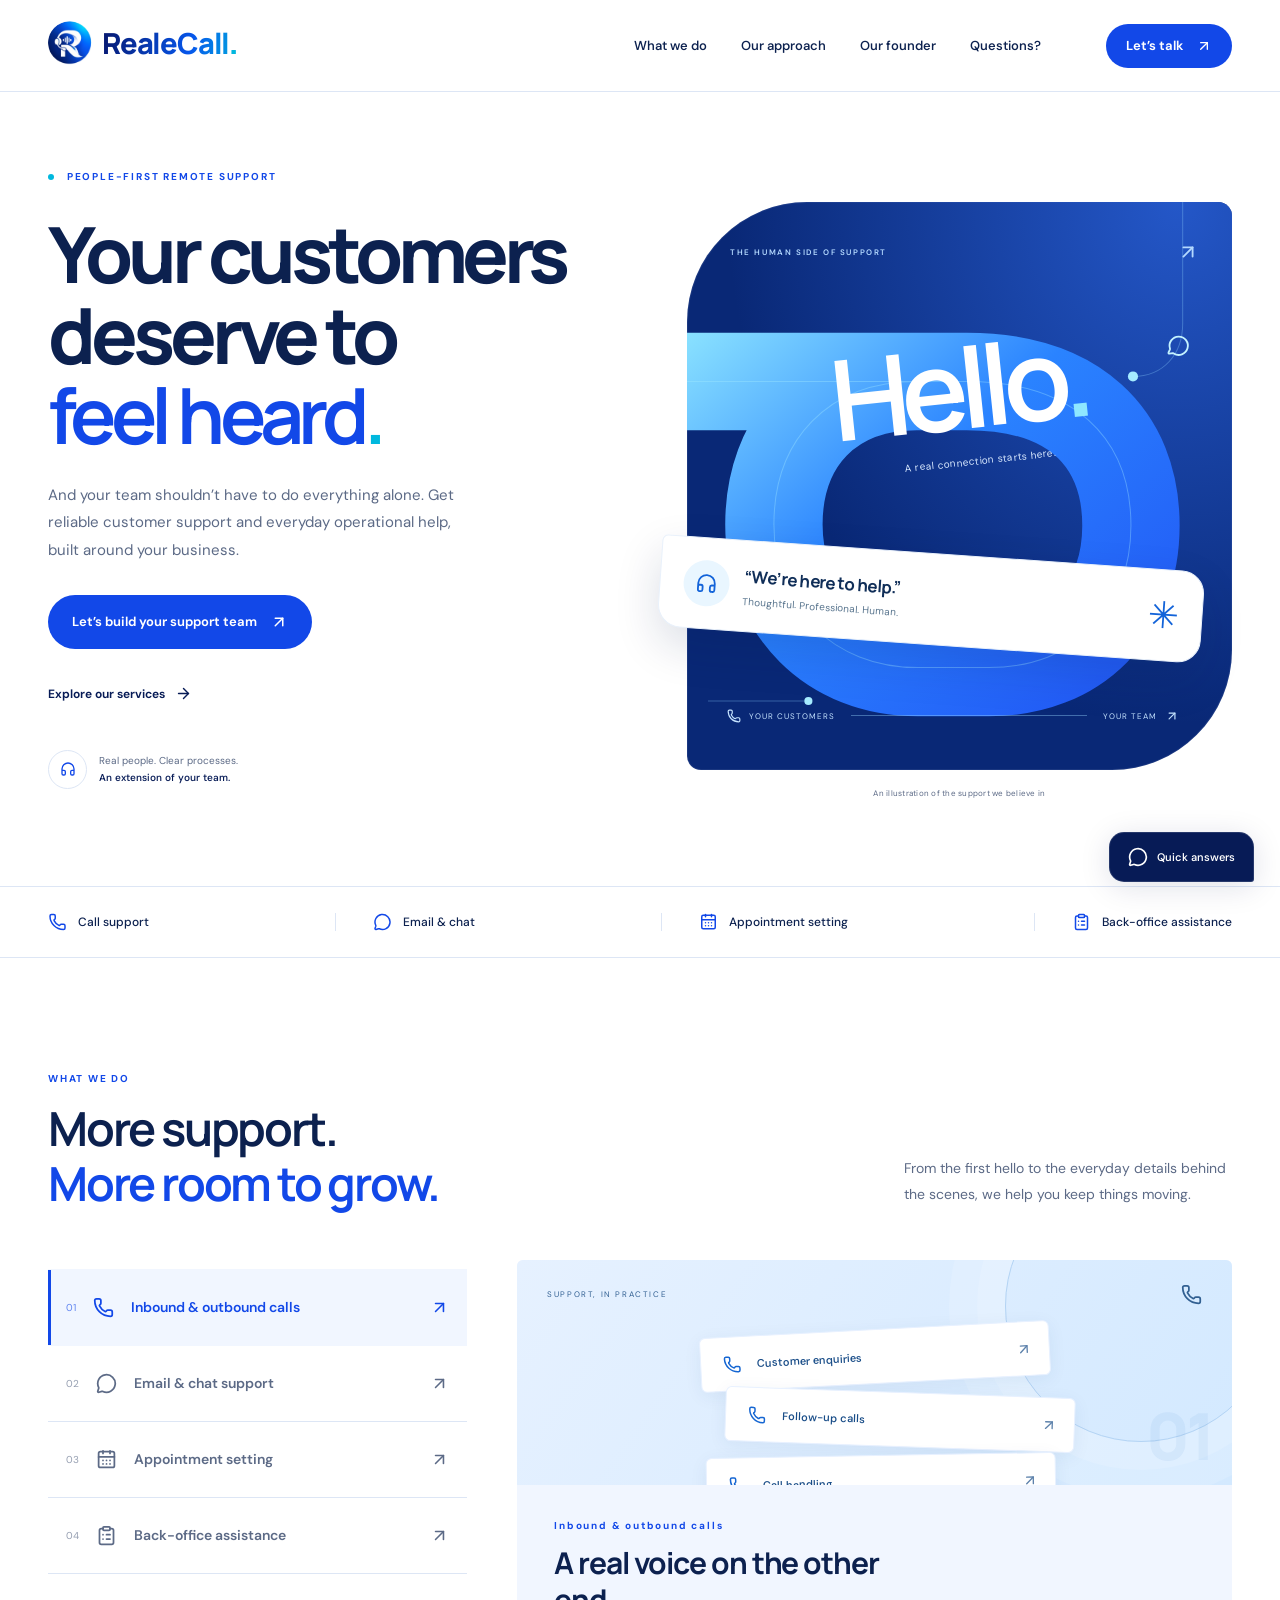
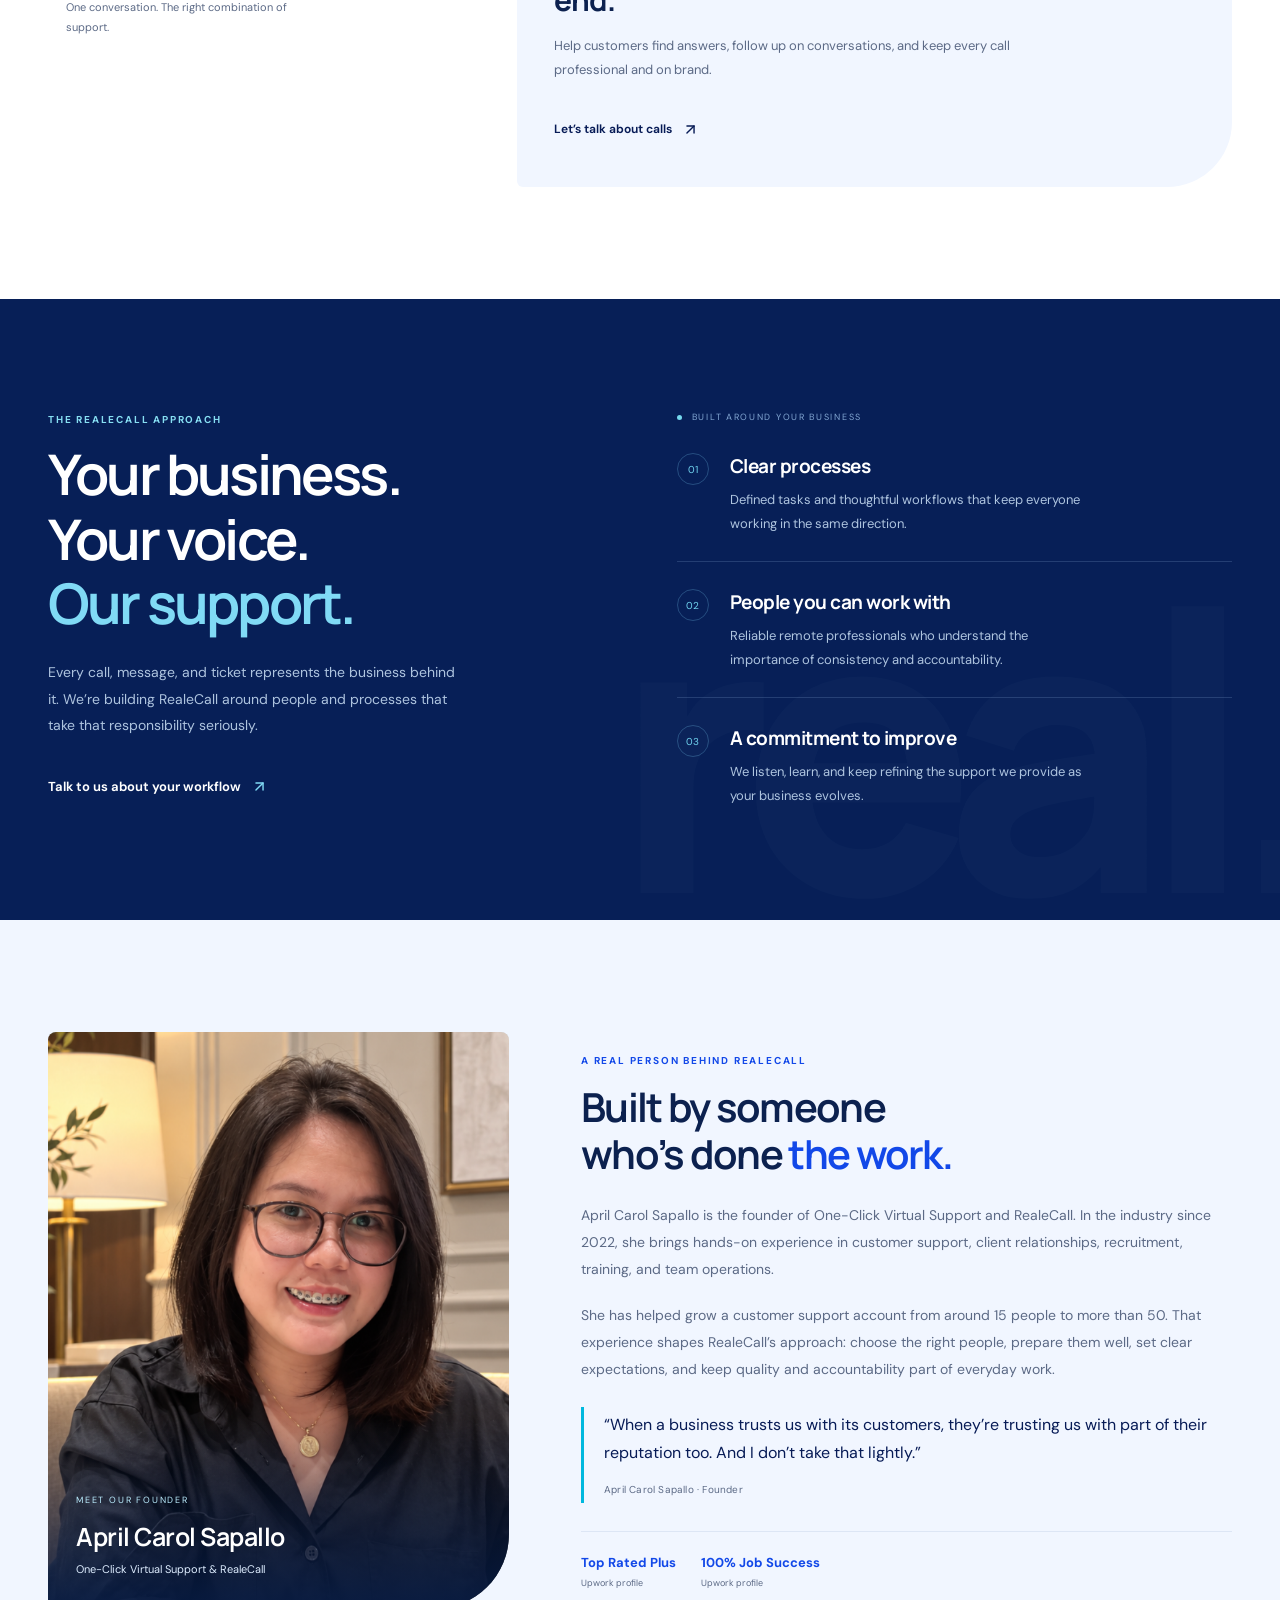
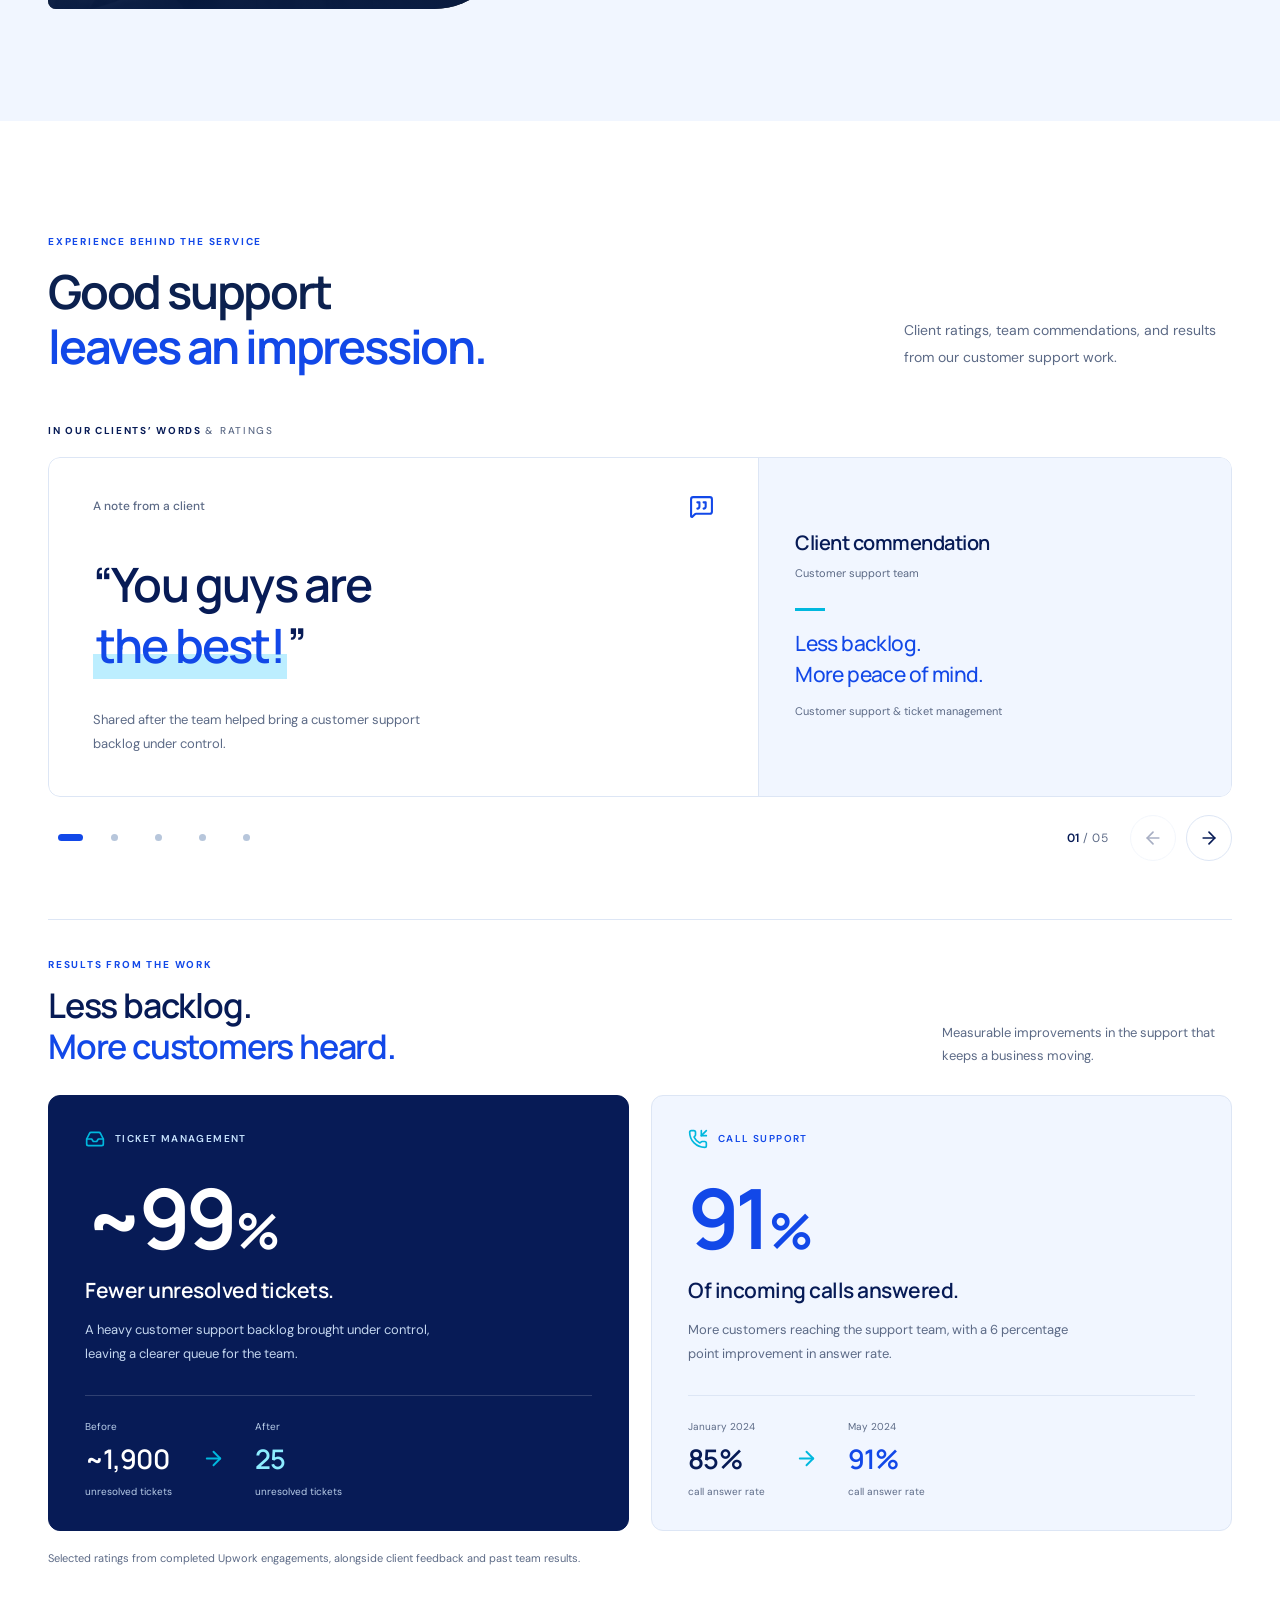
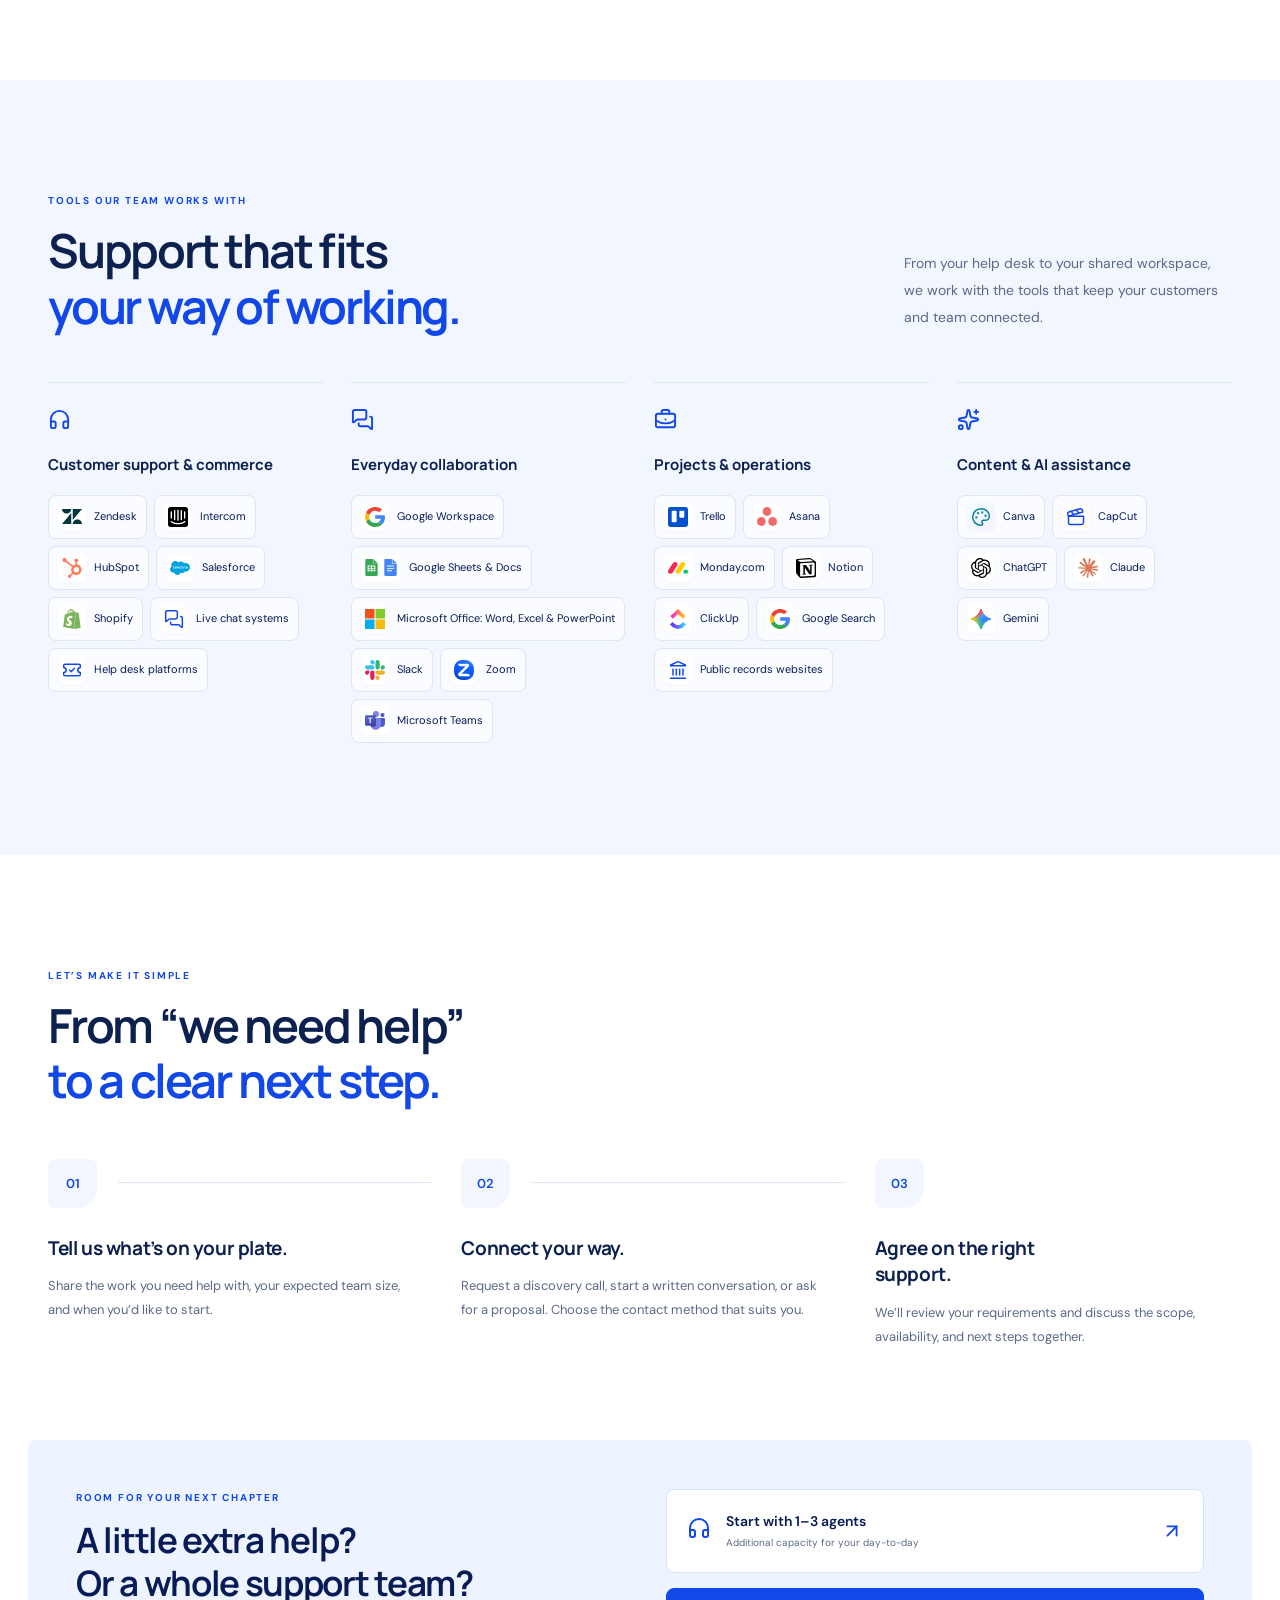
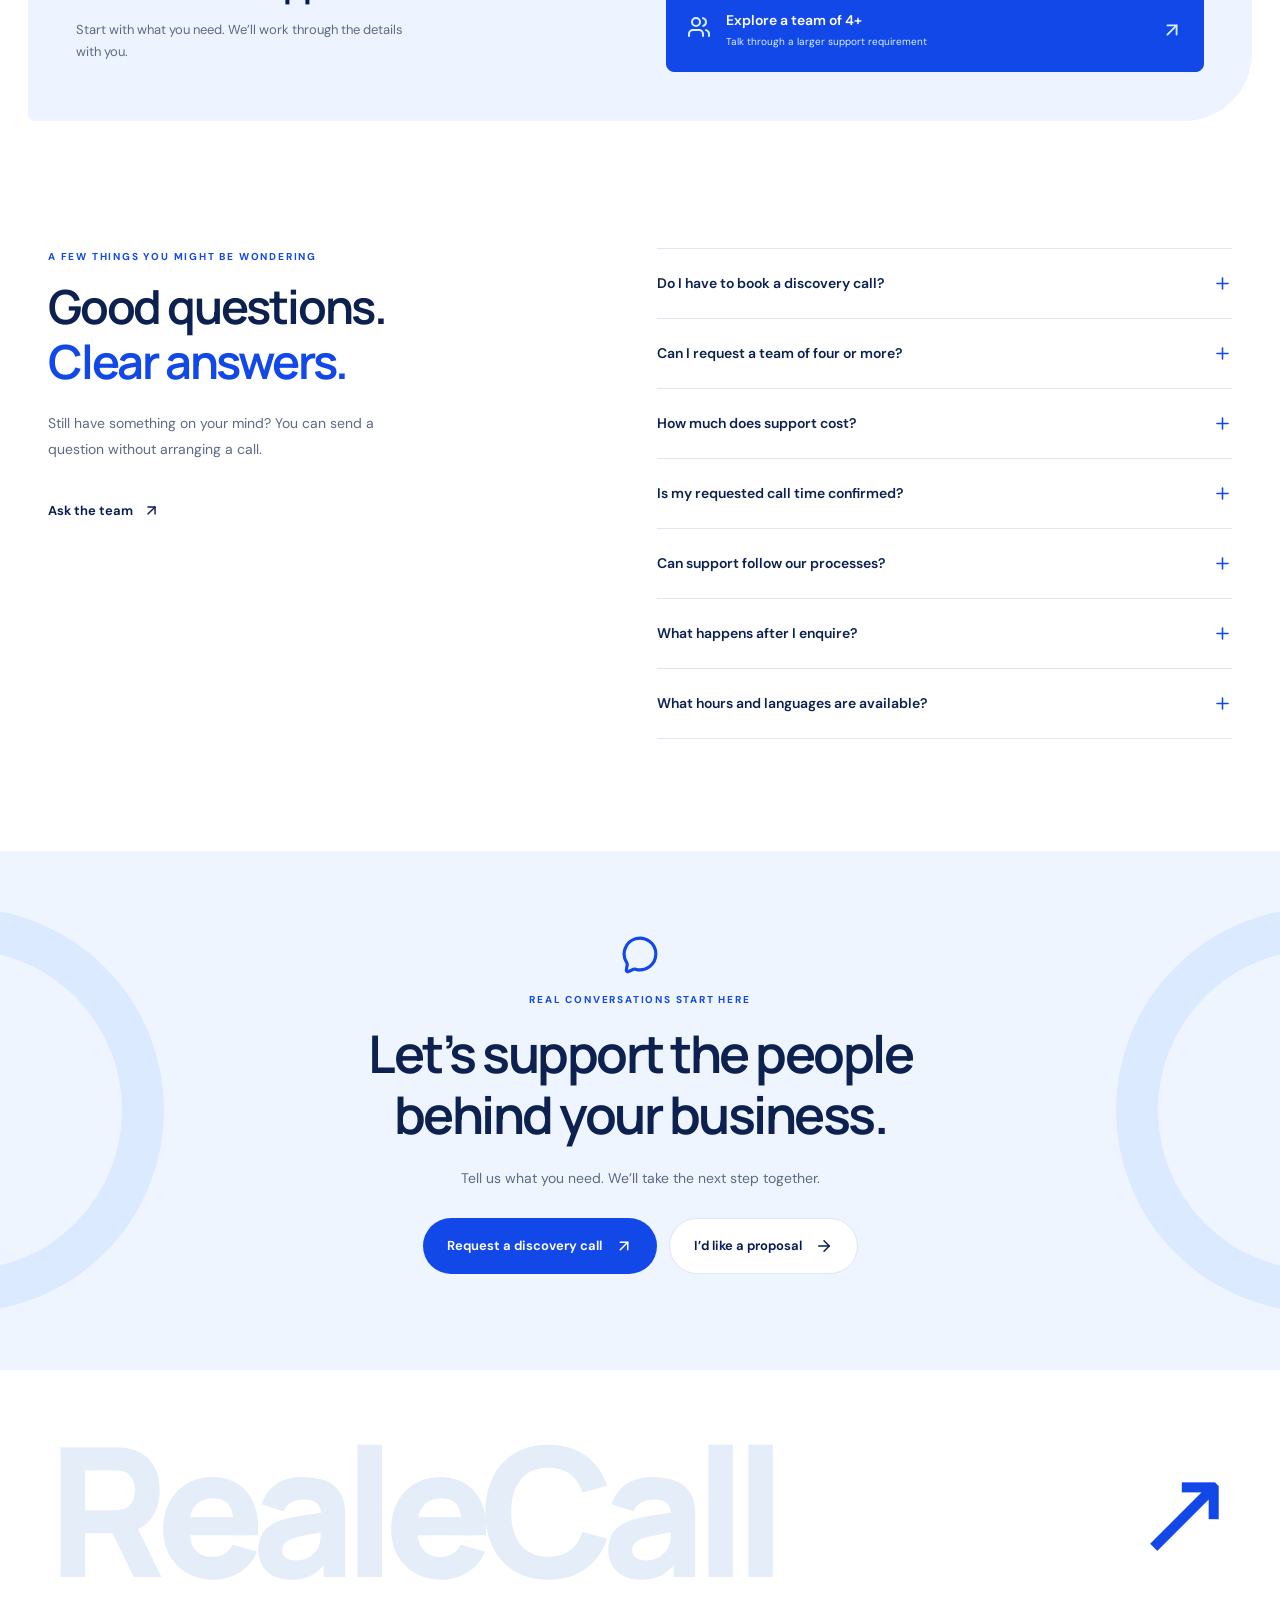
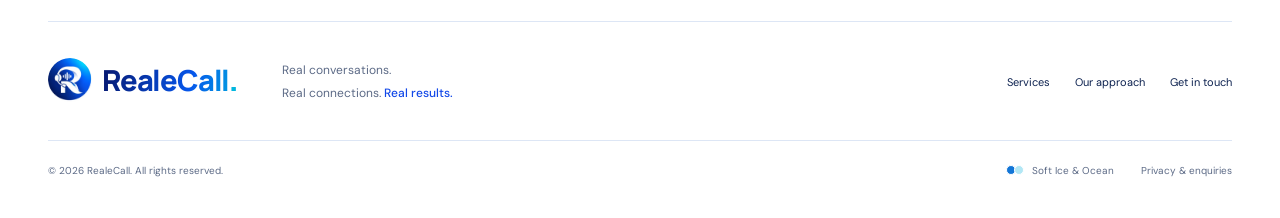
==== realecall/royal-blue/index.html @ b2d80b60 "Publish RealeCall landing page with verified feedback and public inquiry flow" ====
<!doctype html>
<html lang="en">
 <head>
  <meta charset="UTF-8"/>
  <meta name="viewport" content="width=device-width, initial-scale=1, viewport-fit=cover"/>
  <meta name="description" content="Reliable remote customer support for growing businesses. Explore call support, email and chat, appointment setting, and back-office assistance with RealeCall."/>
  <meta name="theme-color" content="#1248e8"/>
  <title>RealeCall | Customer Support &amp; Back-Office Assistance</title>
  <link rel="icon" type="image/svg+xml" href="/realecall/favicon.svg"/>
   <script type="module" crossorigin src="/realecall/assets/index-_Z-clTWA.js"></script>
   <link rel="stylesheet" crossorigin href="/realecall/assets/index-DcxW1Ei6.css">
 </head>
 <body>
  <div id="root"></div>
  <noscript>Please enable JavaScript to explore RealeCall, send an inquiry, or book a discovery call.</noscript>
 </body>
</html>
---- realecall/assets/index-DcxW1Ei6.css ----
@import "https://fonts.googleapis.com/css2?family=DM+Sans:wght@400;450;500;550;600;650;700&family=Manrope:wght@400;500;600;650;700;750;800&display=swap";.feedback-section{background:#fff}.feedback-carousel{min-width:0}.feedback-carousel-top{justify-content:space-between;align-items:center;gap:20px;margin-bottom:18px;display:flex}.feedback-carousel-top>p{letter-spacing:1.7px;color:var(--navy);font-size:10px;font-weight:700;line-height:1.6}.feedback-carousel-top>p>span{color:var(--muted);font-weight:500}.feedback-swipe-hint{color:var(--muted);align-items:center;gap:8px;font-size:11px;display:none}.feedback-track{overscroll-behavior-x:contain;scroll-snap-type:x mandatory;scrollbar-width:none;-webkit-overflow-scrolling:touch;border-radius:12px;gap:24px;display:flex;overflow-x:auto}.feedback-track::-webkit-scrollbar{display:none}.feedback-track:focus-visible{outline:3px solid var(--cyan);outline-offset:5px}.feedback-card{scroll-snap-align:start;scroll-snap-stop:always;border:1px solid var(--line);background:#fff;border-radius:12px;flex:0 0 100%;grid-template-columns:minmax(0,1.5fr) minmax(0,1fr);min-width:0;display:grid;overflow:hidden}.feedback-card-main{flex-direction:column;align-items:flex-start;min-height:338px;padding:36px 44px 40px;display:flex}.feedback-card-meta{flex-wrap:wrap;justify-content:space-between;align-items:center;gap:16px;width:100%;min-height:25px;margin-bottom:35px;display:flex}.feedback-card-meta>span{color:var(--muted);font-size:12px;font-weight:500}.feedback-card-meta>svg{color:var(--blue)}.feedback-rating{white-space:nowrap;align-items:center;gap:10px;display:flex}.feedback-stars{color:#148541;align-items:center;gap:2px;display:flex}.feedback-rating>strong{color:var(--ink);font-size:13px}.feedback-rating>strong>span{color:var(--muted);font-size:11px;font-weight:400}.feedback-card blockquote{letter-spacing:-1.8px;color:var(--navy);margin:0 0 24px;font:600 clamp(32px,3.7vw,48px)/1.3 Manrope,sans-serif}.feedback-card mark{color:var(--blue);background:linear-gradient(#0000 62%,#bceeff 62%);padding:0 3px 2px}.feedback-card h3{letter-spacing:-1px;overflow-wrap:anywhere;max-width:440px;margin:0 0 24px;font:600 clamp(25px,2.8vw,34px)/1.35 Manrope,sans-serif}.feedback-card-description{color:var(--muted);max-width:375px;margin-top:auto;font-size:13px;line-height:1.85}.feedback-card-description strong{color:var(--navy);font-weight:600}.feedback-card-details{background:var(--soft);border-left:1px solid var(--line);flex-direction:column;justify-content:center;align-items:flex-start;min-width:0;padding:36px 36px 40px;display:flex}.feedback-source{flex-direction:column;gap:9px;display:flex}.feedback-source>span:last-child{color:var(--muted);font-size:11px}.feedback-upwork{color:#148541;letter-spacing:-1px;font:650 27px/1.25 Manrope,sans-serif}.feedback-team-source{letter-spacing:-.5px;max-width:220px;color:var(--navy);font:600 20px/1.45 Manrope,sans-serif}.feedback-hours{border-top:1px solid var(--line);width:100%;color:var(--muted);align-items:center;gap:10px;margin-top:27px;padding-top:28px;font-size:12px;display:flex}.feedback-hours>svg{color:var(--blue)}.feedback-hours strong{letter-spacing:-1px;color:var(--blue);margin-right:4px;font:650 28px Manrope,sans-serif}.feedback-period{color:var(--muted);margin-top:10px;font-size:11px;line-height:1.7}.feedback-team-note{margin-top:28px}.feedback-mini-rule{background:var(--cyan);width:30px;height:3px;margin-bottom:17px;display:block}.feedback-team-note>p{letter-spacing:-.6px;color:var(--blue);font:500 21px/1.45 Manrope,sans-serif}.feedback-team-note>span:last-child{color:var(--muted);margin-top:13px;font-size:11px;line-height:1.7;display:block}.feedback-navigation{justify-content:space-between;align-items:center;gap:12px;padding-top:18px;display:flex}.feedback-dots{align-items:center;display:flex}.feedback-dots>button{background:0 0;border-radius:50%;place-items:center;width:44px;height:44px;padding:0;display:grid}.feedback-dots>button>span{background:#b7c6db;border-radius:20px;width:7px;height:7px;transition:width .18s,background .18s}.feedback-dots>button[aria-current=true]>span{background:var(--blue);width:25px}.feedback-page-controls{align-items:center;gap:10px;display:flex}.feedback-page-count{letter-spacing:.5px;color:var(--navy);font-variant-numeric:tabular-nums;margin-right:12px;font-size:12px;font-weight:600}.feedback-page-count>span:not(.feedback-sr-only){color:var(--muted);font-weight:400}.feedback-page-controls>button{border:1px solid var(--line);width:46px;height:46px;color:var(--navy);background:#fff;border-radius:50%;place-items:center;transition:background .18s,color .18s,border-color .18s;display:grid}.feedback-page-controls>button:not(:disabled):hover{background:var(--blue);border-color:var(--blue);color:#fff}.feedback-page-controls>button:disabled{opacity:.35;cursor:default}.feedback-results-heading{border-top:1px solid var(--line);justify-content:space-between;align-items:flex-end;gap:30px;margin:58px 0 27px;padding-top:36px;display:flex}.feedback-results-heading h3{letter-spacing:-1.2px;color:var(--navy);margin-top:12px;font:600 34px/1.22 Manrope,sans-serif}.feedback-results-heading h3 span{color:var(--blue)}.feedback-results-heading>p{max-width:290px;color:var(--muted);font-size:13px;line-height:1.8}.feedback-results{grid-template-columns:repeat(2,minmax(0,1fr));gap:22px;display:grid}.feedback-results>article{border:1px solid var(--line);border-radius:12px;flex-direction:column;min-width:0;padding:33px 36px 31px;display:flex;overflow:hidden}.feedback-impact-backlog{background:var(--navy);color:#fff;border-color:var(--navy)!important}.feedback-impact-calls{background:var(--soft);color:var(--navy)}.feedback-impact-label{letter-spacing:1.4px;align-items:center;gap:10px;margin-bottom:25px;font-size:10px;font-weight:600;display:flex}.feedback-impact-label>svg{color:var(--cyan)}.feedback-impact-backlog .feedback-impact-label{color:#c9e5ff}.feedback-impact-calls .feedback-impact-label{color:var(--blue)}.feedback-impact-metric{letter-spacing:-5px;margin-bottom:15px;font:650 clamp(62px,6.5vw,86px)/1.05 Manrope,sans-serif;display:block}.feedback-impact-metric>span{letter-spacing:-2px;margin-left:3px;font-size:.59em}.feedback-impact-backlog .feedback-impact-metric{color:#fff}.feedback-impact-calls .feedback-impact-metric{color:var(--blue)}.feedback-results h3{letter-spacing:-.5px;margin:0 0 13px;font:600 21px/1.4 Manrope,sans-serif}.feedback-results>article>p{color:var(--muted);max-width:380px;margin-bottom:29px;font-size:13px;line-height:1.85}.feedback-impact-backlog>p{color:#c3d6ef!important}.feedback-impact-comparison{border-top:1px solid var(--line);align-items:center;gap:30px;margin-top:auto;padding-top:23px;display:flex}.feedback-impact-backlog .feedback-impact-comparison{border-color:#ffffff29}.feedback-impact-comparison>div{flex-direction:column;gap:7px;min-width:0;display:flex}.feedback-impact-comparison span,.feedback-impact-comparison small{color:var(--muted);font-size:10px;line-height:1.5}.feedback-impact-backlog .feedback-impact-comparison span,.feedback-impact-backlog .feedback-impact-comparison small{color:#b9cee9}.feedback-impact-comparison strong{letter-spacing:-.7px;font:600 27px/1.3 Manrope,sans-serif}.feedback-impact-comparison>svg{color:var(--cyan)}.feedback-impact-backlog .feedback-impact-comparison>div:last-child>strong{color:#8dedff}.feedback-impact-calls .feedback-impact-comparison>div:last-child>strong{color:var(--blue)}.feedback-context{color:var(--muted);max-width:770px;margin-top:18px;line-height:1.8;font-size:11px!important}.feedback-sr-only{clip:rect(0,0,0,0);white-space:nowrap;border:0;width:1px;height:1px;margin:-1px;padding:0;position:absolute;overflow:hidden}@media (width<=1000px){.feedback-card-main{min-height:340px;padding:30px}.feedback-card-details{padding:30px 26px}.feedback-card-meta{gap:12px;margin-bottom:27px}.feedback-results>article{padding:28px}.feedback-card{grid-template-columns:minmax(0,1.35fr) minmax(0,1fr)}}@media (width<=820px){.feedback-swipe-hint{display:flex}.feedback-carousel-top>p>span{display:none}.feedback-card-main{min-height:330px;padding:28px}.feedback-card-details{padding:27px 23px}.feedback-rating{gap:7px}.feedback-stars>svg{width:16px;height:16px}.feedback-team-source{font-size:18px}}@media (width<=640px){.feedback-card{grid-template-columns:minmax(0,1fr)}.feedback-card-main{min-height:295px;padding:25px 25px 28px}.feedback-card-meta{gap:12px;margin-bottom:25px}.feedback-card-meta>span{font-size:11px}.feedback-card blockquote{letter-spacing:-1.2px;font-size:35px}.feedback-card h3{letter-spacing:-.7px;font-size:26px}.feedback-card-description{font-size:12px}.feedback-card-details{border-left:0;border-top:1px solid var(--line);min-height:175px;padding:23px 25px 25px}.feedback-source{gap:6px}.feedback-upwork{font-size:24px}.feedback-team-source{max-width:none;font-size:18px}.feedback-hours{gap:8px;margin-top:17px;padding-top:16px}.feedback-hours strong{font-size:24px}.feedback-period{margin-top:7px;font-size:10px}.feedback-team-note{margin-top:17px}.feedback-mini-rule{display:none}.feedback-team-note>p{font-size:16px}.feedback-team-note>p>br{display:none}.feedback-team-note>span:last-child{margin-top:8px;font-size:10px}.feedback-navigation{flex-wrap:wrap;justify-content:center;gap:4px;padding-top:12px}.feedback-dots{order:2;justify-content:center;width:100%}.feedback-dots>button{width:44px;min-height:44px}.feedback-page-count{margin-right:auto;font-size:11px}.feedback-page-controls{gap:8px;width:100%}.feedback-page-controls>button{width:44px;height:44px}.feedback-results{grid-template-columns:1fr}.feedback-results>article{padding:26px}.feedback-results-heading{flex-direction:column;align-items:flex-start;gap:14px;margin-top:34px;padding-top:29px}.feedback-results-heading h3{font-size:29px}.feedback-results-heading>p{max-width:310px;font-size:12px}.feedback-results{gap:16px}.feedback-impact-metric{letter-spacing:-3.5px;font-size:69px}.feedback-impact-comparison{gap:23px}.feedback-impact-comparison strong{font-size:25px}.feedback-results h3{font-size:19px}.feedback-results>article>p{font-size:12px}.feedback-impact-label{letter-spacing:1px;font-size:9px}.feedback-context{font-size:10px!important}.feedback-carousel-top{gap:8px}.feedback-carousel-top>p{letter-spacing:1px;font-size:9px}.feedback-swipe-hint{gap:5px;font-size:10px}}@media (prefers-reduced-motion:reduce){.feedback-track{scroll-behavior:auto}.feedback-dots>button>span,.feedback-page-controls>button{transition:none}}.founder-section{background:var(--soft)}.founder-grid{grid-template-columns:.85fr 1.2fr;align-items:center;gap:72px;display:grid}.founder-portrait{background:#dae6f4;border-radius:8px 8px 75px;margin:0;position:relative;overflow:hidden}.founder-portrait img{aspect-ratio:4/5;object-fit:cover;object-position:50% 42%;width:100%;height:auto;display:block}.founder-portrait figcaption{color:#fff;background:linear-gradient(#0000,#071c45e8);padding:70px 28px 33px;position:absolute;bottom:0;left:0;right:0}.founder-portrait figcaption>span{letter-spacing:1.8px;color:#bceeff;font-size:9px}.founder-portrait figcaption>strong{letter-spacing:-.5px;margin-top:11px;font:650 25px Manrope,sans-serif;display:block}.founder-portrait figcaption p{color:#deedff;margin:8px 0 0;font-size:11px}.founder-copy h2{letter-spacing:-1.7px;margin:15px 0 24px;font-size:40px}.founder-copy>p:not(.eyebrow){color:var(--muted);margin:0 0 18px;font-size:14px;line-height:1.95}.founder-copy blockquote{border-left:3px solid var(--cyan);color:var(--navy);margin:24px 0 28px;padding:4px 0 4px 20px;font-size:16px;line-height:1.75}.founder-copy cite{letter-spacing:.2px;color:var(--muted);margin-top:14px;font-size:10px;font-style:normal;display:block}.founder-profile{border-top:1px solid var(--line);align-items:center;gap:25px;padding-top:22px;display:flex}.founder-profile strong{color:var(--blue);font-size:13px;display:block}.founder-profile small{color:var(--muted);margin-top:6px;font-size:9px;display:block}.team-tools-section{background:var(--soft)}.team-tools-grid{grid-template-columns:repeat(4,minmax(0,1fr));gap:28px;display:grid}.team-tool-group{border-top:1px solid var(--line);padding-top:25px}.team-tool-group>svg{color:var(--blue)}.team-tool-group h3{margin:18px 0;font-size:15px;line-height:1.5}.team-tool-group ul{flex-wrap:wrap;gap:7px;margin:0;padding:0;list-style:none;display:flex}.team-tool-group li{border:1px solid var(--line);min-width:0;max-width:100%;color:var(--navy);background:#ffffffb8;border-radius:8px;align-items:center;gap:8px;padding:7px 9px;font-size:11px;line-height:1.5;display:inline-flex}@media (width<=1000px){.founder-grid{gap:35px}.founder-copy h2{font-size:35px}.team-tools-grid{grid-template-columns:repeat(2,minmax(0,1fr));gap:30px}.founder-profile{gap:15px}}@media (width<=640px){.founder-grid{grid-template-columns:1fr;gap:36px}.founder-portrait{width:100%;max-width:410px;margin:auto}.founder-portrait img{aspect-ratio:1/1.05}.founder-copy h2{font-size:35px}.founder-copy>p:not(.eyebrow){font-size:13px}.founder-copy blockquote{font-size:15px}.team-tools-grid{gap:24px 18px}.team-tool-group h3{font-size:14px}.team-tool-group li{padding:6px 8px;font-size:10px}.founder-profile strong{font-size:11px}.founder-profile small{font-size:8px}.founder-profile{gap:14px}}.team-tool-icon{width:28px;height:28px;color:var(--blue);background:#fff;border-radius:6px;flex-shrink:0;justify-content:center;align-items:center;display:inline-flex;box-shadow:0 1px 3px #12345209}.team-tool-icon img{object-fit:contain;width:20px;height:20px;display:block}.team-tool-icon-pair{gap:2px;width:40px}.team-tool-icon-pair img{width:17px;height:20px}.team-tool-name{overflow-wrap:anywhere;min-width:0}.design-tool-icon{color:#087f9b;background:linear-gradient(135deg,#effdff,#f6f1ff)}@media (width<=640px){.team-tool-group li{gap:6px}.team-tool-icon{width:25px;height:25px}.team-tool-icon img,.team-tool-icon svg{width:18px;height:18px}.team-tool-icon-pair{width:36px}.team-tool-icon-pair img{width:16px}.team-tools-grid{gap:24px 14px}}*{box-sizing:border-box}html{scroll-behavior:smooth;scroll-padding-top:100px}body{color:#0c214f;-webkit-font-smoothing:antialiased;background:#fff;margin:0;font-family:DM Sans,Arial,sans-serif}button,input,textarea,select{font:inherit}button,a,input,select,textarea{-webkit-tap-highlight-color:transparent}button{cursor:pointer}a{color:inherit;text-decoration:none}button{color:inherit}button:disabled{opacity:.6;cursor:wait}button:focus-visible,a:focus-visible,input:focus-visible,textarea:focus-visible,select:focus-visible,summary:focus-visible{outline-offset:4px;outline:3px solid #00a7c7}button,a{touch-action:manipulation}h1,h2,h3,p{margin:0}h1,h2,h3{font-family:Manrope,DM Sans,Arial,sans-serif}img{max-width:100%}button{border:0}svg{flex-shrink:0}::selection{color:#071b56;background:#b8e8ff}.site{--blue:#1248e8;--navy:#071b56;--ink:#0c214f;--muted:#5c6a86;--soft:#f1f6ff;--soft2:#edf4ff;--line:#dde6f5;--cyan:#00b8de;--page:#fff;color:var(--ink);background:var(--page)}.theme-ice{--blue:#06c;--navy:#123452;--ink:#123452;--muted:#526f84;--soft:#eff8ff;--soft2:#e1f2fd;--line:#d3e6f3;--cyan:#00a7c7;--page:#fbfdff}.container{max-width:1240px;margin:0 auto;padding:0 36px}.header{border-bottom:1px solid var(--line);z-index:10;background:#fffffff5;height:94px;position:relative}.header-inner{justify-content:space-between;align-items:center;gap:25px;height:100%;display:flex}.brand{white-space:nowrap;align-items:center;gap:10px;display:inline-flex}.brand-mark{background:#fff;border-radius:50%;flex-shrink:0;width:44px;height:44px;position:relative;overflow:hidden}.brand-mark img{width:323px;max-width:none;height:auto;position:absolute;top:-39.38px;left:-20.55px}.brand-name{letter-spacing:-1.2px;background:linear-gradient(105deg,#071b75 5%,#0656eb 65%,#00a9df 100%);color:#0000;-webkit-background-clip:text;background-clip:text;font:800 28px Manrope,Arial,sans-serif}.brand-name span{color:#00b8de}.main-nav{gap:32px;margin-left:auto;margin-right:35px;font-size:13px;font-weight:550;display:flex}.main-nav a:hover{color:var(--blue)}.button{background:var(--blue,#1248e8);color:#fff;border-radius:7px;justify-content:center;align-items:center;gap:13px;min-height:50px;padding:17px 23px;font-size:13px;font-weight:650;line-height:1.2;transition:transform .18s,background .18s;display:inline-flex}.button:hover{filter:brightness(.95);transform:translateY(-1px)}.button.small{min-height:44px;padding:13px 19px}.button.secondary{color:var(--navy,#071b56);border:1px solid var(--line,#d3e0f2);background:#fff}.text-link{color:var(--navy,#071b56);background:0 0;align-items:center;gap:10px;padding:0;font-size:13px;font-weight:650;display:inline-flex}.text-link:hover{color:var(--blue,#1248e8)}.icon-button{width:36px;height:36px;color:inherit;background:0 0;border:0;border-radius:50%;justify-content:center;align-items:center;display:inline-flex}.icon-button:hover{background:#eaf3ff}.mobile-menu{display:none}.skip-link{z-index:100;background:#fff;padding:15px;position:fixed;top:-80px;left:20px}.skip-link:focus{top:10px}.hero-grid{grid-template-columns:1.05fr 1fr;align-items:center;gap:35px;min-height:692px;padding-top:64px;padding-bottom:78px;display:grid}.eyebrow{letter-spacing:1.8px;color:var(--blue);font-size:10px;font-weight:700;line-height:1.7}.eyebrow>span{background:var(--cyan);vertical-align:middle;border-radius:50%;width:6px;height:6px;margin-right:9px;display:inline-block}.hero h1 em{color:var(--blue);white-space:nowrap;font-style:normal;position:relative}.hero h1 em:after{content:"";background:var(--cyan);opacity:.33;border-radius:80% 40%;height:6px;position:absolute;bottom:0;left:0;right:0;transform:rotate(-1.4deg)}.hero-description{color:var(--muted);max-width:445px;margin-top:24px;font-size:16px;line-height:1.85}.hero-actions{flex-wrap:wrap;align-items:center;gap:21px;margin-top:31px;display:flex}.hero-footnote{color:var(--muted);align-items:center;gap:7px;margin-top:21px;font-size:11px;display:flex}.hero-footnote svg{color:var(--blue)}.hero-art{isolation:isolate;border-radius:50% 50% 45%;height:460px;margin-top:12px;position:relative}.hero-art:before{content:"";z-index:-3;background:linear-gradient(130deg,#e2eaff 5%,#c4eaff 55%,#c5eff5);border-radius:48% 52% 47% 53%;position:absolute;inset:18px 3px 28px;transform:rotate(-12deg)}.orbit{z-index:-2;border:1px solid #ccdef5;border-radius:50%;position:absolute;inset:-9px -1px 5px;transform:rotate(-28deg)}.orbit-two{opacity:.55;inset:40px -20px 12px 0;transform:rotate(30deg)}.art-topline{justify-content:space-between;align-items:center;display:flex;position:absolute;top:30px;left:62px;right:43px;transform:rotate(-3deg)}.art-label{color:#28528a;font-family:Manrope,sans-serif;font-size:13px;font-weight:650}.art-dots{gap:5px;display:flex}.art-dots i{background:#3e80be;border-radius:50%;width:4px;height:4px}.conversation-card{background:#fff;border:1px solid #fff;border-radius:18px;padding:23px;position:absolute;top:101px;left:45px;right:25px;transform:rotate(-4deg);box-shadow:0 20px 70px #17448618}.conversation-head{border-bottom:1px solid #edf2f8;align-items:center;gap:10px;padding-bottom:16px;display:flex}.conversation-head>svg{color:#6195af;margin-left:auto}.conversation-head strong{color:#113564;font-size:11px;display:block}.conversation-head span{color:#6c7f93;margin-top:5px;font-size:10px;display:block}.support-avatar{color:#1657d4;background:#eff6ff;border-radius:50%;place-items:center;width:40px;height:40px;display:grid}.chat-bubble{max-width:88%;padding:13px 17px;font-size:13px;line-height:1.65}.chat-bubble.customer{color:#37516c;background:#f3f6fb;border-radius:12px 12px 12px 3px;margin-top:21px}.chat-bubble.support{background:var(--blue);color:#fff;border-radius:12px 12px 3px;margin-top:13px;margin-left:auto}.chat-bubble.support svg{opacity:.7;margin-left:auto;display:block}.conversation-footer{color:#7a9eba;justify-content:center;align-items:center;gap:10px;margin-top:21px;display:flex}.conversation-footer .line{background:#e5edf5;width:32px;height:1px}.floating-service{z-index:2;background:#fff;border:1px solid #f1f7fc;border-radius:10px;align-items:center;gap:12px;padding:14px 16px;display:flex;position:absolute;box-shadow:0 12px 35px #0a366213}.floating-service>span{color:#007caa;background:#e4faff;border-radius:9px;place-items:center;width:34px;height:34px;display:grid}.floating-service strong{color:#123452;font-size:11px;font-weight:650;display:block}.floating-service small{color:#607a8e;margin-top:5px;font-size:9px;display:block}.float-calls{top:70px;right:-8px;transform:rotate(5deg)}.float-team{bottom:27px;left:4px;transform:rotate(3deg)}.art-star{color:var(--blue);font-size:45px;font-weight:300;position:absolute}.star-one{bottom:34px;right:15px}.star-two{color:#007baf;font-size:27px;top:60px;left:13px}.art-caption{text-align:center;color:#638098;letter-spacing:.2px;font-size:9px;position:absolute;bottom:-20px;left:40px;right:40px}.service-strip{background:var(--soft);border-top:1px solid var(--line);border-bottom:1px solid var(--line)}.strip-inner{justify-content:space-between;gap:25px;padding-top:25px;padding-bottom:25px;display:flex}.strip-inner>span{white-space:nowrap;align-items:center;gap:11px;font-size:12px;font-weight:600;display:flex}.strip-inner svg{color:var(--blue)}h2 span{color:var(--blue)}.section h2{margin-top:14px}.section-heading{justify-content:space-between;align-items:flex-end;gap:40px;margin-bottom:43px;display:flex}.section-heading>p{max-width:330px;color:var(--muted);padding-bottom:4px;font-size:14px;line-height:1.8}.service-grid{grid-template-columns:repeat(4,1fr);gap:16px;display:grid}.service-card{border:1px solid var(--line);background:var(--page);border-radius:10px;flex-direction:column;padding:26px 22px 25px;transition:transform .2s,border-color .2s;display:flex;position:relative}.service-card:hover{border-color:#a2c7ff;transform:translateY(-5px)}.service-icon{background:var(--soft);width:48px;height:48px;color:var(--blue);border-radius:12px;place-items:center;margin-bottom:29px;display:grid}.service-number{color:#8a9aaf;font-size:11px;position:absolute;top:33px;right:22px}.service-tag{text-transform:uppercase;letter-spacing:.7px;font-weight:700;color:var(--blue)!important;font-size:9px!important;line-height:1.5!important}.service-card h3{letter-spacing:-.6px;margin:10px 0 16px;font-size:20px;line-height:1.4}.service-card>p{color:var(--muted);font-size:12px;line-height:1.9}.service-card ul{color:var(--muted);flex-direction:column;gap:9px;margin:0;padding:19px 0 23px;font-size:11px;list-style:none;display:flex}.service-card li{align-items:center;gap:7px;display:flex}.service-card li svg{color:var(--blue)}.service-card .text-link{justify-content:space-between;margin-top:auto;font-size:10px;line-height:1.6}.approach-section{background:var(--soft)}.approach-grid{grid-template-columns:1fr 1.05fr;gap:115px;display:grid}.approach-section h2{font-size:47px}.section-copy{color:var(--muted);max-width:410px;margin-top:24px;font-size:14px;line-height:1.9}.approach-section .text-link{margin-top:25px}.principles{flex-direction:column;justify-content:center;gap:29px;display:flex}.principles article{border-bottom:1px solid var(--line);gap:23px;padding-bottom:29px;display:flex}.principles article:last-child{border-bottom:0;padding-bottom:0}.principles article>span{color:var(--blue);margin-top:5px;font-size:11px}.principles h3{letter-spacing:-.5px;font-size:19px}.principles p{color:var(--muted);max-width:360px;margin-top:11px;font-size:13px;line-height:1.85}.journey-grid{grid-template-columns:repeat(3,1fr);gap:55px;margin-top:47px;display:grid}.journey-grid article{position:relative}.journey-grid article:not(:last-child):after{content:"";border-top:1px solid var(--line);position:absolute;top:23px;left:70px;right:-26px}.step-no{border:1px solid var(--line);width:45px;height:45px;color:var(--blue);border-radius:50%;place-items:center;font-size:12px;display:grid}.journey-grid h3{letter-spacing:-.4px;margin-top:27px;font-size:17px}.journey-grid p{color:var(--muted);margin-top:13px;font-size:13px;line-height:1.85}.team-section{padding-bottom:15px}.team-panel{background:var(--navy);color:#fff;border-radius:15px;grid-template-columns:1fr 1fr;gap:60px;max-width:1168px;padding:54px 55px;display:grid}.team-panel h2{letter-spacing:-1.2px;margin:13px 0 15px;font-size:33px;line-height:1.4}.team-panel>div>p:last-child{color:#c4d6ee;max-width:350px;font-size:13px;line-height:1.7}.team-options{flex-direction:column;justify-content:center;gap:15px;display:flex}.team-options>button{color:#fff;text-align:left;background:#ffffff0c;border:1px solid #ffffff25;border-radius:8px;align-items:center;gap:15px;padding:22px 20px;transition:background .2s;display:flex}.team-options>button>svg{color:#70d6ed;margin-left:auto}.team-option-icon{color:#70d6ed}.team-options strong{font-size:14px;font-weight:600}.team-options small{color:#c4d6ee;margin-top:3px;font-size:10px;line-height:1.8;display:block}.faq-grid{grid-template-columns:.9fr 1.2fr;gap:90px;display:grid}.faq-grid>div>p:not(.eyebrow){color:var(--muted);max-width:320px;margin-top:21px;font-size:13px;line-height:1.85}.faq-grid>div>.text-link{margin-top:26px}.faq-list details{border-bottom:1px solid var(--line)}.faq-list details:first-child{border-top:1px solid var(--line)}.faq-list summary{cursor:pointer;justify-content:space-between;align-items:center;gap:15px;padding:24px 0;font-size:13px;font-weight:600;list-style:none;display:flex}.faq-list summary::-webkit-details-marker{display:none}.faq-list p{color:var(--muted);padding-bottom:24px;font-size:13px;line-height:1.9}.faq-list svg{color:var(--blue)}.faq-minus,.faq-list details[open] .faq-plus{display:none}.faq-list details[open] .faq-minus{display:block}.closing-section{background:var(--soft2);text-align:center;padding:80px 0 89px}.closing-mark{width:61px;height:61px;color:var(--blue);background:#fff;border-radius:18px;place-items:center;margin:0 auto 22px;display:grid;transform:rotate(-6deg);box-shadow:0 6px 20px #0074b00c}.closing-inner h2{margin-top:15px;font-size:45px}.closing-inner>p:not(.eyebrow){color:var(--muted);margin-top:23px;font-size:14px}.closing-actions{flex-wrap:wrap;justify-content:center;gap:12px;margin-top:31px;display:flex}.footer{background:#fff;padding:47px 0 26px}.footer-main{border-bottom:1px solid var(--line);justify-content:space-between;align-items:center;gap:45px;padding-bottom:36px;display:flex}.footer-main>p{color:var(--muted);margin-right:auto;font-size:12px;line-height:1.9}.footer-main strong{color:var(--blue);font-weight:500}.footer-links{gap:25px;font-size:11px;display:flex}.footer-links button,.footer-bottom button{font-size:inherit;background:0 0;padding:0}.footer-bottom{color:var(--muted);justify-content:space-between;padding-top:23px;padding-bottom:20px;font-size:10px;display:flex}.quick-launch{background:var(--navy);color:#fff;z-index:30;border:1px solid #ffffff20;border-radius:100px;align-items:center;gap:9px;padding:15px 20px;font-size:12px;font-weight:550;display:flex;position:fixed;bottom:24px;right:26px;box-shadow:0 5px 30px #041b5020}.quick-launch:hover{background:var(--blue)}.quick-panel{border:1px solid var(--line);z-index:30;background:#fff;border-radius:16px;width:355px;max-height:min(650px,100dvh - 120px);position:fixed;bottom:88px;right:26px;overflow:auto;box-shadow:0 15px 65px #082b5320}.quick-header{background:var(--soft);justify-content:space-between;align-items:flex-start;padding:22px;display:flex}.quick-header strong{font-size:16px}.quick-header p{color:var(--muted);margin-top:6px;font-size:11px}.quick-body{padding:22px}.quick-body>p{color:var(--muted);margin-bottom:17px;font-size:13px;line-height:1.8}.quick-body>h3{margin:20px 0 13px;font-size:17px;line-height:1.5}.quick-question{border:1px solid var(--line);text-align:left;background:#fff;border-radius:7px;justify-content:space-between;align-items:center;gap:12px;width:100%;margin-bottom:9px;padding:12px;font-size:12px;line-height:1.5;display:flex}.quick-question:hover{background:var(--soft)}.quick-body>.button{width:100%;margin-top:14px}.quick-body>small{text-align:center;color:var(--muted);margin-top:13px;font-size:10px;display:block}.theme-ice .hero-art:before{background:linear-gradient(145deg,#d0efff,#c6eef3)}.theme-ice .hero-art{border-radius:30px}.theme-ice .conversation-card{transform:rotate(-2deg)}.theme-ice .service-strip{background:#fff}.theme-ice .service-card{background:#fff;border-color:#e0eef6;border-radius:16px}.theme-ice .service-icon{background:#eaf8ff}dialog{color:var(--ink,#0c214f);background:#fff;border:1px solid #dce6f3;border-radius:16px;max-height:calc(100dvh - 40px);padding:0;box-shadow:0 25px 100px #061b4b33}dialog::backdrop{-webkit-backdrop-filter:blur(4px);backdrop-filter:blur(4px);background:#031531a3}.intake-dialog{width:min(720px,100vw - 28px);overflow-y:auto}.dialog-header{border-bottom:1px solid var(--line,#dde6f5);justify-content:space-between;align-items:center;gap:20px;padding:21px 30px;display:flex}.dialog-header .brand-mark{width:34px;height:34px}.dialog-header .brand-mark img{width:249.6px;top:-30.4px;left:-15.9px}.dialog-header .brand-name{font-size:22px}.intake-form{padding:29px 34px 30px}.form-top h2{letter-spacing:-1px;margin:10px 0;font-size:29px;line-height:1.3}.form-top>p:not(.eyebrow){color:var(--muted);font-size:12px;line-height:1.7}.form-progress{border-bottom:1px solid var(--line);gap:18px;margin:26px 0 28px;padding-bottom:22px;display:flex}.form-progress>span{color:#8190a4;white-space:nowrap;align-items:center;gap:7px;font-size:10px;display:flex}.form-progress b{background:#edf2f8;border-radius:50%;place-items:center;width:21px;height:21px;font-size:10px;display:grid}.form-progress .active{color:var(--blue)}.form-progress .active b{background:var(--blue);color:#fff}.form-grid{grid-template-columns:1fr 1fr;gap:20px;display:grid}.field{flex-direction:column;gap:9px;min-width:0;display:flex}.field>span,legend{font-size:12px;font-weight:600}.field small{color:var(--muted);margin-left:7px;font-size:10px;font-weight:400}.field input,.field select,.field textarea{color:#123452;background:#fff;border:1px solid #d5dfec;border-radius:7px;width:100%;min-height:46px;padding:12px;font-size:13px;line-height:1.4}.field textarea{resize:vertical}.field input::placeholder,.field textarea::placeholder{color:#8b99ab;font-size:12px}.field input:focus,.field select:focus,.field textarea:focus{border-color:var(--blue)}.full-width{grid-column:1/-1}.form-buttons{border-top:1px solid var(--line);justify-content:space-between;align-items:center;gap:16px;margin-top:28px;padding-top:23px;display:flex}.form-small{color:var(--muted);align-items:center;gap:6px;font-size:10px;display:flex}fieldset{border:0;margin:0;padding:0}legend{margin-bottom:13px}legend small{color:var(--muted);margin-left:7px;font-size:10px;font-weight:400}.service-choices{grid-template-columns:1fr 1fr;gap:10px;margin-bottom:24px;display:grid}.service-choices legend{float:left;grid-column:1/-1;width:100%;margin-bottom:0}.service-choices label{border:1px solid var(--line);border-radius:7px;align-items:center;gap:8px;padding:14px 12px;font-size:11px;display:flex}.service-choices input,.consent input{width:16px;height:16px;accent-color:var(--blue);flex-shrink:0}.service-choices label:has(input:checked){border-color:var(--blue);background:var(--soft)}.intent-choices{grid-template-columns:repeat(3,1fr);gap:8px;margin-bottom:25px;display:grid}.intent-choices legend{float:left;grid-column:1/-1;width:100%;margin-bottom:0}.intent-choices label{border:1px solid var(--line);text-align:center;cursor:pointer;border-radius:8px;flex-direction:column;align-items:center;gap:10px;padding:18px 8px;font-size:11px;display:flex;position:relative}.intent-choices label.selected{background:var(--soft);border-color:var(--blue);color:var(--blue)}.intent-choices input{opacity:0;width:1px;height:1px;position:absolute}.intent-choices label:focus-within{outline:2px solid var(--cyan);outline-offset:2px}.form-note{color:var(--muted);background:var(--soft);border-radius:6px;align-items:flex-start;gap:8px;padding:12px;font-size:11px;line-height:1.7;display:flex}.form-note svg{margin-top:2px}.consent{color:var(--muted);align-items:flex-start;gap:9px;margin-top:22px;font-size:11px;line-height:1.7;display:flex}.consent input{margin:2px 0 0}.consent button{color:var(--blue);font-size:inherit;background:0 0;padding:0;text-decoration:underline}.honey{width:1px;height:1px;position:absolute;left:-10000px;overflow:hidden}.form-error{color:#a62424;background:#fff2f0;border-radius:6px;margin-top:18px;padding:12px;font-size:12px;line-height:1.7}.success-panel{text-align:center;padding:35px}.success-icon{width:68px;height:68px;color:var(--blue);background:#eff8ff;border-radius:50%;place-items:center;margin:0 auto 25px;display:grid}.success-panel h2{margin:13px 0;font-size:32px}.success-panel>p{font-size:13px;line-height:1.7}.success-details{background:var(--soft);text-align:left;border-radius:9px;margin:24px 0;padding:22px;font-size:13px;line-height:1.8}.success-details p{color:var(--muted);margin-top:8px}.privacy-dialog{width:min(630px,100vw - 28px)}.privacy-body{padding:30px}.privacy-body h2{letter-spacing:-.8px;font-size:27px}.privacy-body p{color:#526780;margin-top:19px;font-size:13px;line-height:1.85}.privacy-body .button{margin-top:22px}.ops{max-width:1500px;margin:auto;padding:40px;font-size:14px}.ops h1{margin:30px 0 15px;font-size:36px}.ops p{line-height:1.8}.ops-actions{flex-wrap:wrap;align-items:center;gap:16px;margin:25px 0;display:flex}.ops-table{overflow-x:auto}table{border-collapse:collapse;width:100%;min-width:800px}th,td{text-align:left;vertical-align:top;border-bottom:1px solid #dbe5f2;padding:17px 14px}th{background:#eff6ff;font-size:12px}td{font-size:12px}td small{color:#667a91;margin-top:5px;line-height:1.8;display:block}td p{max-width:340px}td summary{cursor:pointer;white-space:nowrap}@media (width>=1450px){.hero-grid{min-height:730px}.hero-art{height:480px}.conversation-card{top:115px}.float-calls{top:85px}.float-team{bottom:28px}}@media (width<=1100px){.container{padding-left:28px;padding-right:28px}.hero-grid{gap:12px;min-height:670px}.hero h1{font-size:64px}.hero-actions{gap:18px}.hero-art{height:420px}.conversation-card{padding:19px;left:20px;right:0}.conversation-head strong{font-size:10px}.float-calls{top:61px;right:0}.float-team{bottom:0;left:0}.art-caption{bottom:-32px}.art-topline{left:33px;right:25px}.service-card{padding:22px 17px}.service-card h3{font-size:18px}.service-card .text-link{font-size:9px}.approach-grid{gap:65px}.team-panel{gap:32px;margin-left:28px;margin-right:28px;padding:40px}.faq-grid{gap:60px}.main-nav{gap:23px;margin-right:10px}}@media (width<=850px){.header{height:80px}.brand-name{font-size:25px}.main-nav{gap:17px;margin-right:0;font-size:11px}.hero-grid{gap:20px;padding-top:50px;padding-bottom:63px}.hero h1{letter-spacing:-3px;font-size:55px}.hero-description{font-size:14px}.hero-art{height:365px}.conversation-card{padding:16px;top:87px;left:5px;right:0}.conversation-head>svg{display:none}.chat-bubble{font-size:11px}.float-calls{padding:10px;top:36px;right:-4px}.float-team{padding:10px;bottom:-2px}.floating-service strong{font-size:10px}.floating-service small{font-size:8px}.art-topline{top:4px;left:15px}.art-label{font-size:11px}.art-star{display:none}.hero-actions>.button{padding:16px;font-size:11px}.hero-actions>.text-link{font-size:11px}.strip-inner{grid-template-columns:1fr 1fr;gap:20px;max-width:600px;display:grid}.strip-inner>span{font-size:11px}.section{padding:75px 0}h2{font-size:35px}.service-grid{grid-template-columns:1fr 1fr;gap:18px}.service-card{padding:28px}.service-card h3{font-size:21px}.service-card .text-link{font-size:11px}.service-card>p{font-size:13px}.section-heading>p{max-width:265px;font-size:13px}.approach-grid{gap:45px}.approach-section h2{font-size:39px}.journey-grid{gap:30px}.journey-grid h3{font-size:16px}.team-panel{grid-template-columns:1fr;gap:27px}.team-options{flex-direction:row}.team-options>button{flex:1;gap:10px;padding:20px 15px}.team-options strong{font-size:12px}.team-options small{font-size:9px}.team-option-icon{display:none}.faq-grid{grid-template-columns:.8fr 1fr;gap:40px}.footer-main{gap:25px}.footer-main>p{font-size:11px}.footer-links{gap:15px;font-size:10px}.closing-inner h2{font-size:39px}}@media (width<=640px){.container{padding-left:22px;padding-right:22px}.header{height:76px}.brand-mark{width:36px;height:36px}.brand-mark img{width:264.3px;top:-32.22px;left:-16.81px}.brand-name{font-size:24px}.header-inner{gap:13px}.header-cta{margin-left:auto;font-size:11px;min-height:38px!important;padding:10px 13px!important}.header-cta svg{display:none}.mobile-menu{display:inline-flex}.main-nav{border-bottom:1px solid var(--line);background:#fff;flex-direction:column;gap:22px;padding:24px;font-size:15px;display:none;position:absolute;top:75px;left:0;right:0;box-shadow:0 20px 35px #0b295b0c}.main-nav.is-open{display:flex}.hero-grid{grid-template-columns:1fr;gap:40px;padding-top:44px;padding-bottom:70px}.hero h1{letter-spacing:-3px;margin-top:17px;font-size:clamp(46px,11.5vw,65px);line-height:1.08}.hero h1 br:first-of-type{display:none}.hero-description{max-width:400px;margin-top:23px;font-size:14px;line-height:1.8}.eyebrow{letter-spacing:1.6px;font-size:9px}.hero-actions{gap:19px}.hero-actions>.button{padding:17px 18px;font-size:12px}.hero-footnote{font-size:10px}.hero-art{width:95%;max-width:410px;height:370px;margin:8px auto 0}.conversation-card{padding:20px;top:90px;left:25px;right:17px}.conversation-head strong{font-size:11px}.conversation-head span{font-size:9px}.chat-bubble{font-size:12px}.float-calls{padding:12px;top:53px;right:-3px}.float-team{padding:12px;bottom:0;left:-3px}.floating-service strong{font-size:10px}.floating-service small{font-size:8px}.art-topline{top:19px;left:30px;right:27px}.art-star{display:block}.star-one{font-size:35px;bottom:7px;right:0}.star-two{font-size:25px;top:46px;left:0}.art-caption{font-size:8px;bottom:-27px}.orbit-two{right:-8px}.strip-inner{gap:21px 12px;padding-top:25px;padding-bottom:25px}.strip-inner>span{gap:8px;font-size:10px}.strip-inner svg{width:16px;height:16px}.section{padding:62px 0}h2{letter-spacing:-1.6px;font-size:34px}.section-heading{margin-bottom:30px;display:block}.section-heading>p{max-width:330px;margin-top:20px;font-size:13px}.service-grid{grid-template-columns:1fr;gap:16px}.service-card{padding:27px}.service-card h3{margin-bottom:12px;font-size:24px}.service-card>p{font-size:13px}.service-icon{margin-bottom:20px}.service-card ul{gap:8px;padding:17px 0 21px;font-size:12px}.service-card .text-link{justify-content:flex-start;font-size:12px}.service-number{top:36px;right:27px}.service-tag{font-size:10px!important}.approach-grid{grid-template-columns:1fr;gap:36px}.approach-section h2{font-size:38px}.section-copy{margin-top:21px;font-size:13px}.principles{gap:23px}.principles article{gap:19px;padding-bottom:23px}.principles h3{font-size:18px}.principles p{font-size:13px}.journey-grid{grid-template-columns:1fr;gap:30px;margin-top:32px}.journey-grid article{min-height:100px;padding-left:66px}.step-no{position:absolute;top:0;left:0}.journey-grid article:not(:last-child):after{border-top:0;border-left:1px solid var(--line);inset:55px auto -18px 22px}.journey-grid h3{margin-top:0;font-size:17px}.journey-grid p{margin-top:9px;font-size:13px}.team-panel{border-radius:12px;gap:27px;margin:0 15px;padding:31px 25px}.team-panel h2{font-size:29px;line-height:1.35}.team-panel>div>p:last-child{font-size:12px}.team-options{flex-direction:column;gap:12px}.team-options>button{padding:19px 15px}.team-option-icon{display:block}.team-options strong{font-size:12px}.team-options small{font-size:9px}.faq-grid{grid-template-columns:1fr;gap:29px}.faq-list summary{padding:22px 0;font-size:12px}.faq-list p{font-size:12px}.faq-grid>div>p:not(.eyebrow){max-width:none}.faq-grid>div>.text-link{margin-top:20px}.closing-section{padding:61px 0 65px}.closing-inner h2{letter-spacing:-1.5px;font-size:34px}.closing-inner>p:not(.eyebrow){font-size:13px;line-height:1.8}.closing-actions{gap:11px}.closing-actions .button{width:100%;max-width:330px;font-size:12px}.footer{padding-top:32px;padding-bottom:30px}.footer-main{flex-wrap:wrap;gap:18px;padding-bottom:27px}.footer-main>.brand,.footer-main>a{width:100%}.footer-main>p{flex:1;margin-right:0;font-size:11px}.footer-links{flex-direction:column;align-items:flex-start;gap:13px;font-size:11px}.footer-bottom{align-items:flex-start;gap:20px;padding-bottom:40px;font-size:9px;line-height:1.6}.quick-launch{padding:13px 16px;font-size:11px;bottom:18px;right:16px}.quick-panel{width:calc(100vw - 28px);max-width:375px;bottom:79px;right:14px}.dialog-header{padding:18px 22px}.intake-form{padding:25px 22px}.form-top h2{font-size:25px}.form-progress{justify-content:space-between;gap:11px}.form-progress>span{gap:5px;font-size:9px}.form-progress b{width:18px;height:18px;font-size:9px}.form-grid{grid-template-columns:1fr;gap:19px}.field input,.field select,.field textarea{font-size:16px}.intent-choices label{padding:16px 5px;font-size:10px;line-height:1.5}.service-choices{grid-template-columns:1fr}.service-choices label{font-size:12px}.form-small{max-width:100px;font-size:9px;line-height:1.7}.form-buttons>.button{padding:15px 17px;font-size:12px}.success-panel{padding:30px 22px}.success-panel h2{font-size:28px}.privacy-body{padding:25px}.privacy-body h2{font-size:24px}.ops{padding:24px}.ops h1{font-size:30px}}@media (prefers-reduced-motion:reduce){html{scroll-behavior:auto}*,:before,:after{transition:none!important;animation:none!important}}.intent-choices{grid-template-columns:repeat(2,minmax(0,1fr))}@media (width<=480px){.intent-choices{grid-template-columns:1fr}}.booking-panel{text-align:left;border:1px solid var(--line,#dbe7f6);color:#123452;background:#f6faff;border-radius:16px;margin:24px 0 30px;padding:24px}.booking-heading{align-items:flex-start;gap:14px;margin-bottom:20px;display:flex}.booking-heading>span{color:#1254dd;background:#e2efff;border-radius:12px;flex:none;padding:11px}.booking-heading h3{letter-spacing:-.6px;margin:0 0 10px;font-size:23px;line-height:1.25}.booking-heading p{margin:0;font-size:14px;line-height:1.7}.booking-panel>.text-link{margin:14px 0}.booking-panel .form-small{margin:12px 0 0;font-size:12px;line-height:1.7;display:block}.calendly-mount{border-radius:12px;width:100%;min-width:0;height:760px;margin:18px 0;overflow:hidden}.booking-choice{border:1px solid #dbe7f6;border-radius:12px;overflow:hidden}.booking-choice label{cursor:pointer;align-items:flex-start;gap:12px;padding:16px;display:flex}.booking-choice label+label{border-top:1px solid #dbe7f6}.booking-choice input{accent-color:#1254dd;margin-top:3px}.booking-choice small{color:#536d89;margin-top:5px;line-height:1.6;display:block}.booking-choice strong{font-size:14px}@media (width<=600px){.booking-panel{padding:16px 10px}.booking-heading{gap:10px}.booking-heading h3{font-size:21px}.calendly-mount{height:800px}.booking-panel .button{width:100%}}.container{max-width:1320px;padding-left:48px;padding-right:48px}.header{-webkit-backdrop-filter:blur(18px);backdrop-filter:blur(18px);background:#ffffffed;height:92px;position:sticky;top:0}.header-inner{gap:30px}.brand-name{font-size:29px}.main-nav{gap:34px;font-size:13px}.button{border-radius:100px;min-height:54px;padding:18px 24px}.button.small{padding:13px 20px}.hero{background:var(--page);overflow:hidden}.hero-grid{grid-template-columns:1.08fr 1fr;gap:42px;min-height:745px;padding-top:66px;padding-bottom:72px}.hero-copy{padding:10px 0 25px}.hero h1{letter-spacing:-5.1px;margin-top:28px;font-size:clamp(62px,6.05vw,86px);font-weight:750;line-height:1.04}.hero h1 em{letter-spacing:-5.2px;font-weight:650}.hero h1 em:after{display:none}.hero-period{color:var(--cyan)}.hero-description{max-width:432px;margin-top:27px;font-size:15px;line-height:1.85}.hero-actions{flex-direction:column;align-items:flex-start;gap:23px;margin-top:30px}.hero-actions>.text-link{font-size:12px}.hero-footnote{gap:12px;margin-top:34px;font-size:10px;line-height:1.75}.hero-footnote strong{color:var(--navy);font-weight:550}.mini-connection{border:1px solid var(--line);border-radius:50%;place-items:center;width:39px;height:39px;display:grid}.connection-art{isolation:isolate;color:#fff;background:#092876;border-radius:120px 14px;height:568px;margin:0 0 0 4px;position:relative;overflow:visible;box-shadow:inset 0 0 0 1px #ffffff12}.connection-art:before{content:"";border-radius:inherit;z-index:-2;background:radial-gradient(at 90% 0,#2457c8 0,#0000 65%);position:absolute;inset:0}.connection-top{letter-spacing:1.6px;color:#b4d9ff;z-index:2;justify-content:space-between;align-items:center;gap:20px;font-size:8px;font-weight:600;display:flex;position:absolute;top:39px;left:43px;right:33px}.connection-ribbon{border-radius:inherit;z-index:-1;width:100%;height:100%;position:absolute;inset:0;overflow:hidden}.hello-note{color:#fff;pointer-events:none;flex-direction:column;align-items:center;display:flex;position:absolute;top:118px;left:23px;right:26px;transform:rotate(-6deg)}.hello-note>span:not(.hello-icon){letter-spacing:-9px;font-family:Manrope,sans-serif;font-size:112px;font-weight:650;line-height:1.2}.hello-dot{color:#8ee7ff}.hello-icon{color:#c4f3ff;position:absolute;top:38px;right:13px;transform:rotate(14deg)}.hello-note small{letter-spacing:.3px;color:#daeaff;margin-top:2px;margin-left:30px;font-size:10px}.support-note{color:#102e58;background:#fff;border:1px solid #e9f1fb;border-radius:6px 23px 23px;align-items:center;gap:14px;padding:21px 23px;display:flex;position:absolute;top:351px;left:-28px;right:29px;transform:rotate(4deg);box-shadow:0 18px 45px #051a5024}.note-avatar{color:#1263d9;background:#e9f6ff;border-radius:50%;place-items:center;width:46px;height:46px;display:grid}.support-note strong{letter-spacing:-.5px;font-family:Manrope,sans-serif;font-size:17px;display:block}.support-note div>span{color:#59758e;margin-top:7px;font-size:10px;display:block}.note-spark{color:#1263d9;margin-left:auto;font-size:37px;font-weight:400}.connection-bottom{letter-spacing:1px;color:#c5e3ff;align-items:center;gap:16px;font-size:8px;display:flex;position:absolute;bottom:47px;left:40px;right:53px}.connection-bottom>span{white-space:nowrap;align-items:center;gap:8px;display:flex}.connection-rule{background:#99d8ff66;flex:1;min-width:10px;height:1px}.illustration-label{letter-spacing:.25px;text-align:center;color:var(--muted);font-size:8px;position:absolute;bottom:-28px;left:0;right:0}.service-strip{border-color:var(--line);background:#fff}.strip-inner{padding-top:26px;padding-bottom:26px}.strip-inner>span{font-size:12px;font-weight:500}.strip-inner>span+span{border-left:1px solid var(--line);padding-left:37px}.strip-inner svg{width:19px}.section{padding:112px 0}h2{letter-spacing:-2.2px;font-size:47px;font-weight:650;line-height:1.18}.section-heading{margin-bottom:48px}.section-heading>p{max-width:328px;font-size:14px;line-height:1.9}.services-section{background:#fff}.service-explorer{grid-template-columns:.88fr 1.5fr;gap:50px;display:grid}.service-selector{padding-top:9px}.service-choice{border-bottom:1px solid var(--line);text-align:left;width:100%;color:var(--muted);background:0 0;align-items:center;gap:17px;padding:27px 18px;transition:background .2s,color .2s;display:flex;position:relative}.service-choice:first-child{border-top:1px solid var(--line)}.service-choice.active{background:var(--soft);color:var(--blue);border-color:#0000}.service-choice.active:before{content:"";background:var(--blue);width:3px;position:absolute;top:0;bottom:0;left:0}.service-choice>span:not(.choice-number){font-size:14px;font-weight:600;line-height:1.5}.choice-number{opacity:.65;font-size:10px}.service-choice>svg:last-child{margin-left:auto}.service-selector>p{color:var(--muted);max-width:260px;margin-top:24px;padding-left:18px;font-size:11px;line-height:1.8}.service-detail{background:var(--soft);border-radius:6px 6px 65px;min-width:0;overflow:hidden}.service-stage{background:linear-gradient(125deg,#e6f1ff,#d3e9ff);height:225px;position:relative;overflow:hidden}.service-stage:before{content:"";border:1px solid #b4d4f4;border-radius:50%;width:270px;height:270px;position:absolute;top:-90px;right:-45px;box-shadow:0 0 0 28px #ffffff20,0 0 0 56px #ffffff20}.service-stage-top{color:#326092;letter-spacing:1.6px;justify-content:space-between;align-items:center;margin:24px 30px;font-size:8px;display:flex;position:relative}.task-slips{width:78%;max-width:350px;margin:14px auto;position:relative}.task-slip{color:#194d88;background:#fff;border:1px solid #e8f1ff;border-radius:6px;align-items:center;gap:12px;min-height:51px;margin-top:8px;padding:13px 17px;display:flex;position:relative;transform:rotate(-3deg);box-shadow:0 4px 18px #123f7210}.task-slip>span{color:#1566d2;place-items:center;width:27px;height:27px;display:grid}.task-slip strong{font-size:11px;font-weight:550}.task-slip>svg:last-child{opacity:.7;margin-left:auto}.task-slip.slip-1{margin-left:25px;margin-right:-25px;transform:rotate(2deg)}.task-slip.slip-2{margin-left:6px;margin-right:-6px;transform:rotate(-1deg)}.stage-index{color:#216bc610;letter-spacing:-4px;font-family:Manrope,sans-serif;font-size:65px;font-weight:800;position:absolute;bottom:5px;right:20px}.service-story{padding:32px 37px 36px}.service-story h3{letter-spacing:-1.1px;max-width:370px;margin:10px 0 15px;font-size:30px;line-height:1.25}.service-story>p:not(.eyebrow){color:var(--muted);max-width:470px;font-size:13px;line-height:1.9}.service-story .text-link{margin-top:24px;font-size:12px}.approach-section{color:#fff;position:relative;overflow:hidden;background:#071f57!important}.approach-grid{z-index:1;gap:100px;position:relative}.approach-watermark{color:#c0ddff05;letter-spacing:-30px;pointer-events:none;font:800 390px Manrope,sans-serif;position:absolute;bottom:-90px;right:-40px}.approach-section .eyebrow{color:#87dff3}.approach-section h2{letter-spacing:-2.8px;font-size:56px;line-height:1.15}.approach-section h2 span{color:#80daf5}.approach-section .section-copy,.approach-section .principles p{color:#aec4df}.approach-section .text-link{color:#fff}.approach-section .text-link svg{color:#80daf5}.principles{gap:27px}.principles article{border-color:#accff52c;gap:21px;padding-bottom:25px}.principles article>span{color:#71d5f0;border:1px solid #79c9f144;border-radius:50%;place-items:center;min-width:32px;height:32px;margin-top:0;font-size:10px;display:grid}.principles h3{font-size:19px}.principles p{margin-top:9px;font-size:13px}.principles-label{color:#83a7d3;letter-spacing:1.7px;align-items:center;gap:10px;margin-bottom:3px;font-size:9px;display:flex}.principles-label>span{background:#76d9ee;border-radius:50%;width:5px;height:5px}.journey-section{padding-bottom:91px}.journey-grid{gap:56px;margin-top:50px}.step-no{background:var(--soft);border:0;border-radius:8px 8px 20px;width:49px;height:49px;font-size:13px;font-weight:600}.journey-grid h3{max-width:240px;font-size:19px;line-height:1.4}.journey-grid p{font-size:13px}.team-panel{color:var(--navy);background:#edf4ff;border-radius:6px 6px 68px;gap:52px;max-width:1224px;padding:49px 48px}.team-panel h2{letter-spacing:-1.3px;font-size:35px;line-height:1.22}.team-panel .eyebrow{color:var(--blue)}.team-panel>div>p:last-child{color:var(--muted)}.team-options>button{color:var(--navy);background:#fff;border:1px solid #d7e4f7;border-radius:8px;padding:20px}.team-options>button:hover{background:#e0edff}.team-options small{color:var(--muted)}.team-options>button>svg,.team-option-icon{color:var(--blue)}.team-options>button:last-child{background:var(--blue);color:#fff;border-color:var(--blue)}.team-options>button:last-child:hover{filter:brightness(.96)}.team-options>button:last-child small,.team-options>button:last-child .team-option-icon,.team-options>button:last-child>svg{color:#d8efff}.faq-grid{grid-template-columns:1fr 1.13fr;gap:100px}.faq-list summary{padding:25px 0;font-size:14px}.faq-list p{font-size:13px}.faq-grid>div>p:not(.eyebrow){max-width:335px;font-size:14px}.closing-section{background:#eef5ff;padding:84px 0 96px;position:relative;overflow:hidden}.closing-section:before,.closing-section:after{content:"";pointer-events:none;border:42px solid #dbeaff;border-radius:50%;width:320px;height:320px;position:absolute;top:50%;transform:translateY(-50%)}.closing-section:before{left:-240px}.closing-section:after{right:-240px}.closing-inner{position:relative}.closing-inner h2{letter-spacing:-2.5px;font-size:52px;line-height:1.18}.closing-mark{box-shadow:none;background:0 0;width:auto;height:auto;margin-bottom:18px;transform:rotate(-8deg)}.closing-mark>svg{width:38px;height:38px}.footer{padding:26px 0 19px}.footer-wordmark{letter-spacing:-.07em;color:#e5edf9;border-bottom:1px solid var(--line);-webkit-user-select:none;user-select:none;justify-content:space-between;align-items:center;margin-bottom:36px;font-family:Manrope,sans-serif;font-size:clamp(70px,14.35vw,180px);font-weight:800;line-height:1.25;display:flex}.footer-wordmark>span{color:var(--blue);margin-right:10px;font-size:.68em;font-weight:400;line-height:1}.footer-main{padding-bottom:33px}.footer-bottom{align-items:center;padding-bottom:22px}.footer-settings{align-items:center;gap:27px;display:flex}.palette-link{align-items:center;gap:8px;display:flex}.palette-dots{display:flex}.palette-dots i{background:#1376d7;border:1px solid #fff;border-radius:50%;width:10px;height:10px}.palette-dots i+i{background:#b2e7f5;margin-left:-2px}.quick-launch{background:var(--navy);border-radius:15px 15px 3px;padding:14px 18px;font-size:11px}.theme-ice .hero{background:#f0f9ff}.theme-ice .connection-art{background:#124a76}.theme-ice .connection-art:before{background:radial-gradient(at 90% 0,#1d87a2 0,#0000 65%)}.theme-ice .service-stage{background:linear-gradient(120deg,#dcf1fc,#d3eff4)}.theme-ice .service-detail{background:#f0f9fe}.theme-ice .services-section{background:#fbfdff}.theme-ice .approach-section{background:#113950!important}.theme-ice .team-panel{background:#e5f3fb}.theme-ice .closing-section{background:#e8f6fb}.theme-ice .closing-section:before,.theme-ice .closing-section:after{border-color:#d7edf5}.theme-ice .footer-wordmark{color:#e1eef4}@media (width>=1450px){.hero-grid{min-height:770px}.connection-art{height:592px}.support-note{top:367px}.hello-note{top:123px}}@media (width<=1150px){.container{padding-left:34px;padding-right:34px}.hero-grid{gap:30px;min-height:690px;padding-top:54px;padding-bottom:65px}.hero h1{letter-spacing:-4px;font-size:67px}.hero h1 em{letter-spacing:-4px}.connection-art{border-radius:95px 12px;height:523px;margin-left:0}.hello-note>span:not(.hello-icon){font-size:100px}.connection-top{letter-spacing:1.2px;font-size:7px;left:33px}.hello-note{top:115px}.support-note{gap:10px;padding:20px 17px;top:326px;left:-16px;right:17px}.support-note strong{font-size:15px}.support-note div>span{font-size:9px}.note-spark{font-size:28px}.connection-bottom{gap:10px;font-size:7px;left:26px;right:35px}.strip-inner>span+span{padding-left:24px}.strip-inner>span{font-size:11px}.service-explorer{grid-template-columns:1fr 1.35fr;gap:32px}.service-choice{gap:12px;padding:24px 14px}.service-choice>span:not(.choice-number){font-size:12px}.service-story{padding:28px 30px 33px}.service-story h3{font-size:29px}.approach-grid{gap:70px}.team-panel{gap:35px;margin-left:34px;margin-right:34px;padding:40px}.team-panel h2{font-size:31px}.faq-grid{gap:70px}}@media (width<=850px){.header{height:80px}.header-inner{gap:18px}.main-nav{gap:19px;font-size:11px}.brand-name{font-size:25px}.hero-grid{gap:26px;min-height:655px;padding-top:50px;padding-bottom:65px}.hero h1{letter-spacing:-3.4px;font-size:55px}.hero h1 em{letter-spacing:-3.4px}.hero-description{font-size:13px}.hero-actions>.button{padding:16px 19px;font-size:11px}.hero-footnote{margin-top:28px;font-size:9px}.connection-art{border-radius:76px 10px;height:455px}.connection-top{letter-spacing:1px;font-size:6px;top:34px;left:23px;right:23px}.connection-top>svg{width:17px}.hello-note{top:104px;left:9px;right:10px}.hello-note>span:not(.hello-icon){letter-spacing:-7px;font-size:85px}.hello-note small{margin-left:8px;font-size:8px}.hello-icon{top:20px;right:0}.hello-icon svg{width:17px}.support-note{gap:8px;padding:17px 12px;top:282px;left:-10px;right:12px}.support-note strong{font-size:12px}.support-note div>span{font-size:8px}.note-avatar{flex-shrink:0;width:34px;height:34px}.note-avatar svg{width:18px}.note-spark{font-size:25px}.connection-bottom{letter-spacing:.4px;gap:8px;font-size:6px;bottom:37px;left:20px;right:24px}.connection-bottom>span{gap:5px}.connection-bottom svg{width:11px}.illustration-label{font-size:7px;bottom:-26px}.strip-inner{grid-template-columns:1fr 1fr;gap:24px;max-width:none}.strip-inner>span+span{border:0;padding-left:0}.strip-inner>span{font-size:12px}.section{padding:78px 0}h2{font-size:38px}.section-heading>p{max-width:250px;font-size:12px}.service-explorer{grid-template-columns:1fr;gap:25px}.service-selector{grid-template-columns:1fr 1fr;gap:10px;padding-top:0;display:grid}.service-choice{border:1px solid var(--line);border-radius:5px;gap:13px;padding:20px 15px}.service-choice.active:before{border-radius:5px 0 0 5px}.service-choice>span:not(.choice-number){font-size:12px}.service-selector>p{display:none}.service-detail>article{grid-template-columns:.85fr 1fr;min-height:315px;display:grid}.service-stage{height:100%;min-height:315px}.service-stage-top{margin:25px 20px;font-size:7px}.task-slips{width:76%;margin-top:34px}.task-slip{gap:6px;min-height:50px;padding:10px;font-size:10px}.task-slip strong{font-size:9px}.task-slip>span{width:22px}.task-slip>svg:last-child{width:13px}.task-slip.slip-1{margin-left:10px;margin-right:-10px}.service-story{align-self:center;padding:30px 26px}.service-story h3{font-size:26px}.service-story>p:not(.eyebrow){font-size:12px}.service-story .text-link{font-size:11px}.approach-grid{gap:42px}.approach-section h2{font-size:44px}.approach-section .section-copy{font-size:13px}.principles h3{font-size:17px}.principles p{font-size:12px}.principles article{gap:15px}.principles-label{letter-spacing:1px;font-size:7px}.journey-grid{gap:27px}.journey-grid h3{font-size:17px}.team-panel{grid-template-columns:1fr;gap:27px}.team-options{flex-direction:row}.team-options>button{padding:20px 15px}.faq-grid{gap:40px}.faq-list summary{font-size:12px}.closing-inner h2{font-size:43px}.footer-settings{gap:17px}}@media (width<=640px){.container{padding-left:23px;padding-right:23px}.header{height:76px}.header-inner{gap:13px}.brand-name{font-size:24px}.header-cta{min-height:39px!important}.main-nav{gap:23px;font-size:15px;top:75px}.hero-grid{grid-template-columns:1fr;gap:27px;padding-top:43px;padding-bottom:65px}.hero-copy{padding-bottom:5px}.hero h1{letter-spacing:-3.4px;margin-top:22px;font-size:clamp(49px,11.3vw,68px);line-height:1.04}.hero h1 br:first-of-type{display:block}.hero h1 em{letter-spacing:-3.4px}.hero-description{max-width:400px;margin-top:23px;font-size:14px;line-height:1.8}.hero-actions{flex-direction:row;align-items:center;gap:19px;margin-top:25px}.hero-actions>.button{padding:17px 19px;font-size:12px}.hero-actions>.text-link{font-size:11px}.hero-footnote{margin-top:23px;font-size:9px}.connection-art{border-radius:85px 12px;width:calc(100% - 12px);max-width:460px;height:455px;margin:8px 0 0 12px}.connection-top{font-size:7px;top:34px;left:30px;right:27px}.connection-ribbon{width:100%;height:100%}.hello-note{top:94px;left:10px;right:17px}.hello-note>span:not(.hello-icon){letter-spacing:-8px;font-size:108px}.hello-note small{margin-top:4px;margin-left:12px;font-size:9px}.hello-icon{top:40px;right:5px}.hello-icon svg{width:23px;height:23px}.support-note{gap:12px;padding:19px 16px;top:281px;left:-15px;right:22px}.support-note strong{font-size:15px}.support-note div>span{font-size:9px}.note-avatar{width:41px;height:41px}.note-avatar svg{width:22px}.note-spark{font-size:30px}.connection-bottom{letter-spacing:.6px;gap:11px;font-size:7px;bottom:34px;left:28px;right:37px}.connection-bottom>span{gap:7px}.connection-bottom svg{width:13px}.illustration-label{font-size:7px;bottom:-26px}.strip-inner{gap:22px 16px;padding-top:25px;padding-bottom:25px}.strip-inner>span{gap:8px;font-size:10px}.strip-inner svg{width:16px}.section{padding:67px 0}h2{letter-spacing:-1.8px;font-size:36px}.section-heading{margin-bottom:29px}.section-heading>p{max-width:340px;font-size:13px;line-height:1.8}.service-selector{grid-template-columns:1fr;gap:0}.service-choice{border-width:0 0 1px;border-radius:0;gap:15px;padding:19px 15px}.service-choice:first-child{border-top:1px solid var(--line)}.service-choice>span:not(.choice-number){font-size:13px}.service-explorer{gap:25px}.service-detail{border-radius:6px 6px 48px}.service-detail>article{display:block}.service-stage{height:214px;min-height:0}.service-stage-top{margin:0;padding:23px 25px 0;font-size:7px}.task-slips{width:76%;max-width:280px;margin-top:12px}.task-slip{gap:10px;min-height:46px;margin-top:7px;padding:10px 13px}.task-slip strong{font-size:10px}.task-slip.slip-1{margin-left:18px;margin-right:-18px}.service-story{padding:27px 27px 32px}.service-story h3{max-width:280px;font-size:29px}.service-story>p:not(.eyebrow){font-size:13px}.service-story .text-link{margin-top:22px;font-size:12px}.approach-grid{grid-template-columns:1fr;gap:39px}.approach-section h2{letter-spacing:-2.4px;font-size:47px;line-height:1.12}.approach-section .section-copy{max-width:365px;font-size:13px}.principles-label{letter-spacing:1.2px;margin-bottom:2px;font-size:8px}.principles article{gap:16px}.principles h3{font-size:18px}.principles p{font-size:13px}.approach-watermark{font-size:250px;bottom:20px;right:-65px}.journey-grid{gap:31px;margin-top:35px}.journey-grid article{padding-left:70px}.journey-grid article:not(:last-child):after{top:58px;left:24px}.journey-grid h3{max-width:260px;font-size:18px}.journey-section{padding-bottom:60px}.team-panel{border-radius:6px 6px 44px;gap:28px;margin:0 15px;padding:32px 25px}.team-panel h2{font-size:31px;line-height:1.24}.team-options{flex-direction:column}.team-options>button{padding:20px 14px}.team-options strong{font-size:12px}.team-options small{font-size:9px}.faq-grid{grid-template-columns:1fr;gap:31px}.faq-list summary{padding:23px 0;font-size:13px;line-height:1.55}.faq-grid>div>p:not(.eyebrow){font-size:13px}.closing-section{padding:65px 0 72px}.closing-inner h2{letter-spacing:-1.9px;font-size:36px;line-height:1.2}.closing-section:before,.closing-section:after{display:none}.closing-actions .button{font-size:12px}.footer{padding-top:22px;padding-bottom:33px}.footer-wordmark{letter-spacing:-.07em;margin-bottom:28px;font-size:15.5vw}.footer-wordmark>span{margin-right:4px}.footer-main{gap:20px;padding-bottom:25px}.footer-bottom{flex-direction:column;align-items:flex-start;gap:18px;padding-bottom:38px;font-size:9px}.footer-settings{justify-content:space-between;gap:15px;width:100%}.quick-launch{padding:13px 15px;font-size:10px;bottom:16px;right:15px}.form-buttons>.button{min-height:48px}.intake-form .button{border-radius:8px}}@media (width<=370px){.hero-actions{flex-direction:column;align-items:flex-start}.connection-art{height:420px}.hello-note{top:88px}.hello-note>span:not(.hello-icon){font-size:92px}.support-note{gap:8px;padding:16px 12px;top:267px}.support-note strong{font-size:13px}.support-note div>span{font-size:8px}.note-avatar{width:34px;height:34px}.note-spark{font-size:25px}.connection-bottom{gap:7px;font-size:6px;left:19px;right:28px}.brand-name{font-size:22px}.header-inner{gap:9px}}@media (prefers-reduced-motion:reduce){*{transition:none!important;animation:none!important}}.ops{color:#123452;background:#fff;max-width:1390px;min-height:100dvh;margin:auto;padding:35px 45px 75px}.ops-header{justify-content:space-between;align-items:center;gap:20px;margin-bottom:65px;display:flex}.ops>.eyebrow{color:#125ee7;font-size:10px}.ops h1{letter-spacing:-2px;margin:17px 0 22px;font-size:48px;font-weight:650;line-height:1.12}.ops>p{color:#617389;max-width:600px;font-size:14px}.ops-summary{border-top:1px solid #dfe7f1;border-bottom:1px solid #dfe7f1;gap:80px;margin-top:40px;padding:25px 0;display:flex}.ops-summary>div{flex-direction:column;gap:7px;display:flex}.ops-summary strong{color:#135de1;letter-spacing:-1px;font:650 32px Manrope,sans-serif}.ops-summary span{color:#5f7086;font-size:11px}.ops .ops-note{max-width:none;margin:22px 0 18px;font-size:11px}.ops-table{border:1px solid #dfe7f1;border-radius:10px}.ops table{min-width:870px}.ops .priority{color:#174fbe;background:#edf3ff;border-radius:4px;padding:5px 8px;font-size:11px;font-weight:600}.ops .priority-P1{color:#0355a6;background:#dceeff}.inquiry-details{white-space:normal;min-width:270px;max-width:375px;margin:18px 0}.inquiry-details dt{color:#6b7f97;margin-top:13px;font-size:10px}.inquiry-details dd{overflow-wrap:anywhere;margin:4px 0 0;font-size:12px;line-height:1.7}.client-message{white-space:pre-wrap}.ops-empty{text-align:center;padding:45px 25px}.ops-empty>strong{font-size:15px}.ops-empty>p{color:#6b7f97;margin-top:8px;font-size:12px}@media (width<=640px){.ops{padding:25px 22px 55px}.ops-header{gap:15px;margin-bottom:45px}.ops-header .text-link{font-size:9px}.ops h1{font-size:36px}.ops>p{font-size:13px}.ops-summary{justify-content:space-between;gap:23px}.ops-summary strong{font-size:27px}.ops-summary span{max-width:95px;font-size:9px;line-height:1.5}.ops-actions .button{min-height:47px;padding:14px 18px;font-size:12px}}.receipt-notice{color:#385977;background:#eff7ff;border:1px solid #d9e9fb;border-radius:8px;padding:15px 17px;margin-top:20px!important;font-size:12px!important;line-height:1.8!important}.email-connection{background:#f1f7ff;border:1px solid #dae7f8;border-radius:9px;margin-top:25px;padding:20px 23px}.email-connection strong{color:#194a96;font-size:13px}.email-connection p{color:#526d8d;margin-top:7px;font-size:12px}.receipt-send{color:#fff;background:#145bdd;border-radius:6px;margin-top:12px;padding:9px 12px;font-size:10px;display:block}.ops-table .text-link{font-size:10px;line-height:1.6}.ops-table td:nth-child(6){min-width:200px;max-width:230px;line-height:1.7}.ops-table td:nth-child(6) small{overflow-wrap:anywhere}.hero-grid>*,.service-grid>*,.approach-grid>*,.founder-grid>*,.team-tools-grid>*,.faq-grid>*{min-width:0}.booking-panel,.success-panel,.success-details{overflow-wrap:anywhere}.icon-button{flex-shrink:0;width:44px;height:44px}.text-link{min-height:44px}.field input,.field select,.field textarea{max-width:100%;font-size:16px}.intake-dialog,.privacy-dialog{overscroll-behavior:contain;-webkit-overflow-scrolling:touch}.calendly-mount{min-width:0;max-width:100%}.calendly-mount iframe{max-width:100%}.mobile-calendar-note{display:none}.quick-launch{bottom:max(18px,env(safe-area-inset-bottom))}@media (width<=1024px){.header{height:80px}.mobile-menu{display:inline-flex}.header-inner{gap:16px}.header-cta{margin-left:auto}.main-nav{border-bottom:1px solid var(--line);background:#fff;flex-direction:column;gap:2px;margin:0;padding:18px 28px;font-size:15px;display:none;position:absolute;top:79px;left:0;right:0;box-shadow:0 20px 35px #0b295b0c}.main-nav.is-open{display:flex}.main-nav a{align-items:center;min-height:48px;display:flex}.service-grid,.site .team-tools-grid{grid-template-columns:repeat(2,minmax(0,1fr))}}@media (width>=641px) and (width<=820px){.hero-grid{grid-template-columns:1fr;gap:40px;min-height:0;padding-top:54px;padding-bottom:72px}.hero h1{max-width:650px;font-size:64px}.hero-description{max-width:540px;font-size:16px}.hero-art{width:100%;max-width:490px;height:420px;margin:0 auto}.conversation-card{left:35px;right:25px}.approach-grid,.founder-grid,.faq-grid{grid-template-columns:1fr;gap:36px}.founder-portrait{width:100%;max-width:460px;margin:auto}.founder-copy{max-width:650px}}@media (width<=640px){.header{height:76px}.main-nav{top:75px}.header-inner{gap:8px}.header-cta{min-height:44px!important}.service-grid,.site .team-tools-grid{grid-template-columns:1fr}.strip-inner>span{white-space:normal;line-height:1.6}.hero h1 em{white-space:normal}.hero h1{letter-spacing:-2px;font-size:clamp(38px,10.9vw,65px)}.form-progress{flex-wrap:wrap;gap:6px}.form-progress>span{white-space:normal}.form-buttons{flex-wrap:wrap}.form-buttons>.button{max-width:100%}.booking-inline-start,.booking-prefill-note,.calendly-mount{display:none}.mobile-calendar-note{margin:12px 0;font-size:12px;line-height:1.7;display:block!important}.booking-external{border:1px solid var(--blue);width:100%;min-height:50px;color:var(--blue);border-radius:7px;justify-content:center;padding:14px;font-size:13px;display:flex}.quick-panel{bottom:calc(79px + env(safe-area-inset-bottom));max-height:calc(100dvh - 115px - env(safe-area-inset-bottom))}.footer{padding-bottom:calc(30px + env(safe-area-inset-bottom))}.ops{padding:20px 16px}.ops-actions{flex-wrap:wrap}.ops-table{max-width:100%;overflow-x:auto}}@media (width<=360px){.container{padding-left:16px;padding-right:16px}.header .brand-name{font-size:21px}.header .brand-mark{width:32px;height:32px}.header-cta{padding:10px!important}.hero-actions{flex-direction:column;align-items:stretch}.hero-actions>.button{width:100%}.hero-art{height:355px}.dialog-header,.intake-form,.success-panel{padding-left:16px;padding-right:16px}}@media (height<=600px) and (orientation:landscape){dialog{max-height:calc(100dvh - 16px)}.quick-panel{max-height:calc(100dvh - 100px)}.dialog-header{padding-top:12px;padding-bottom:12px}}
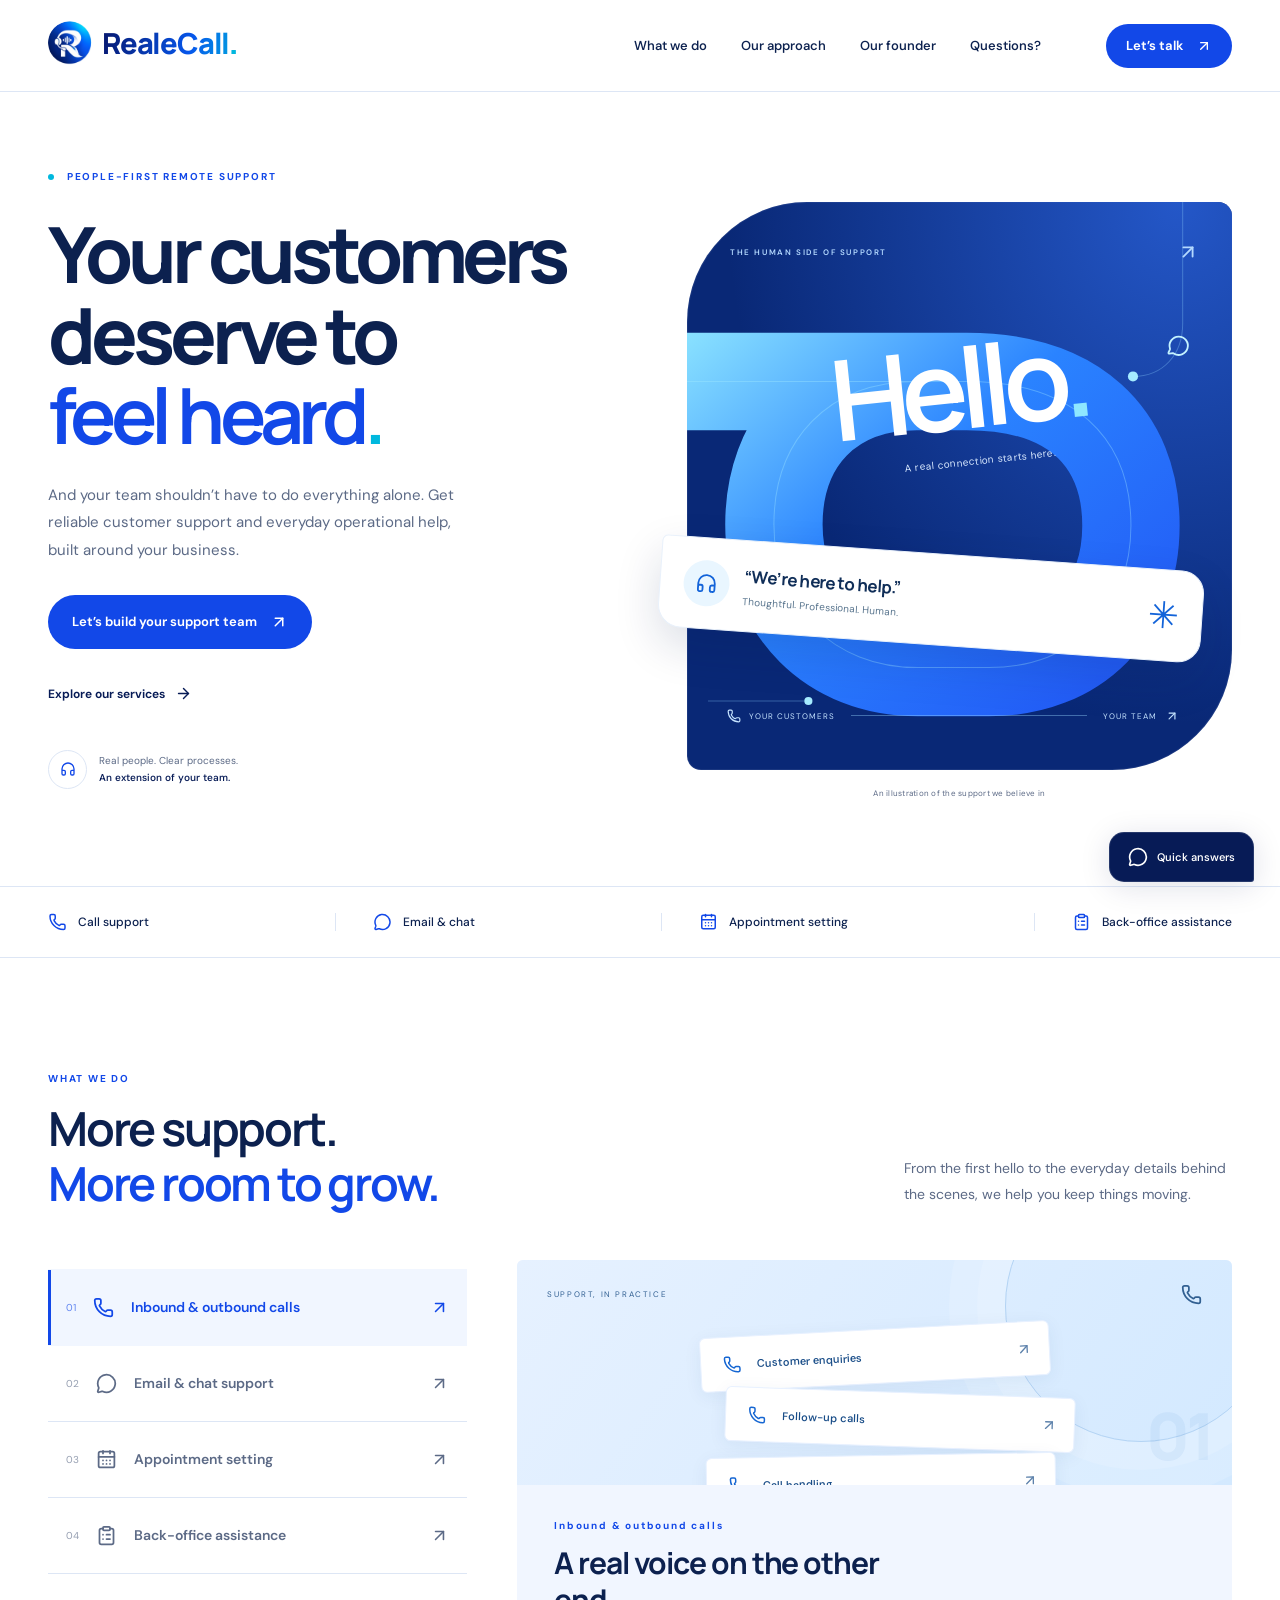
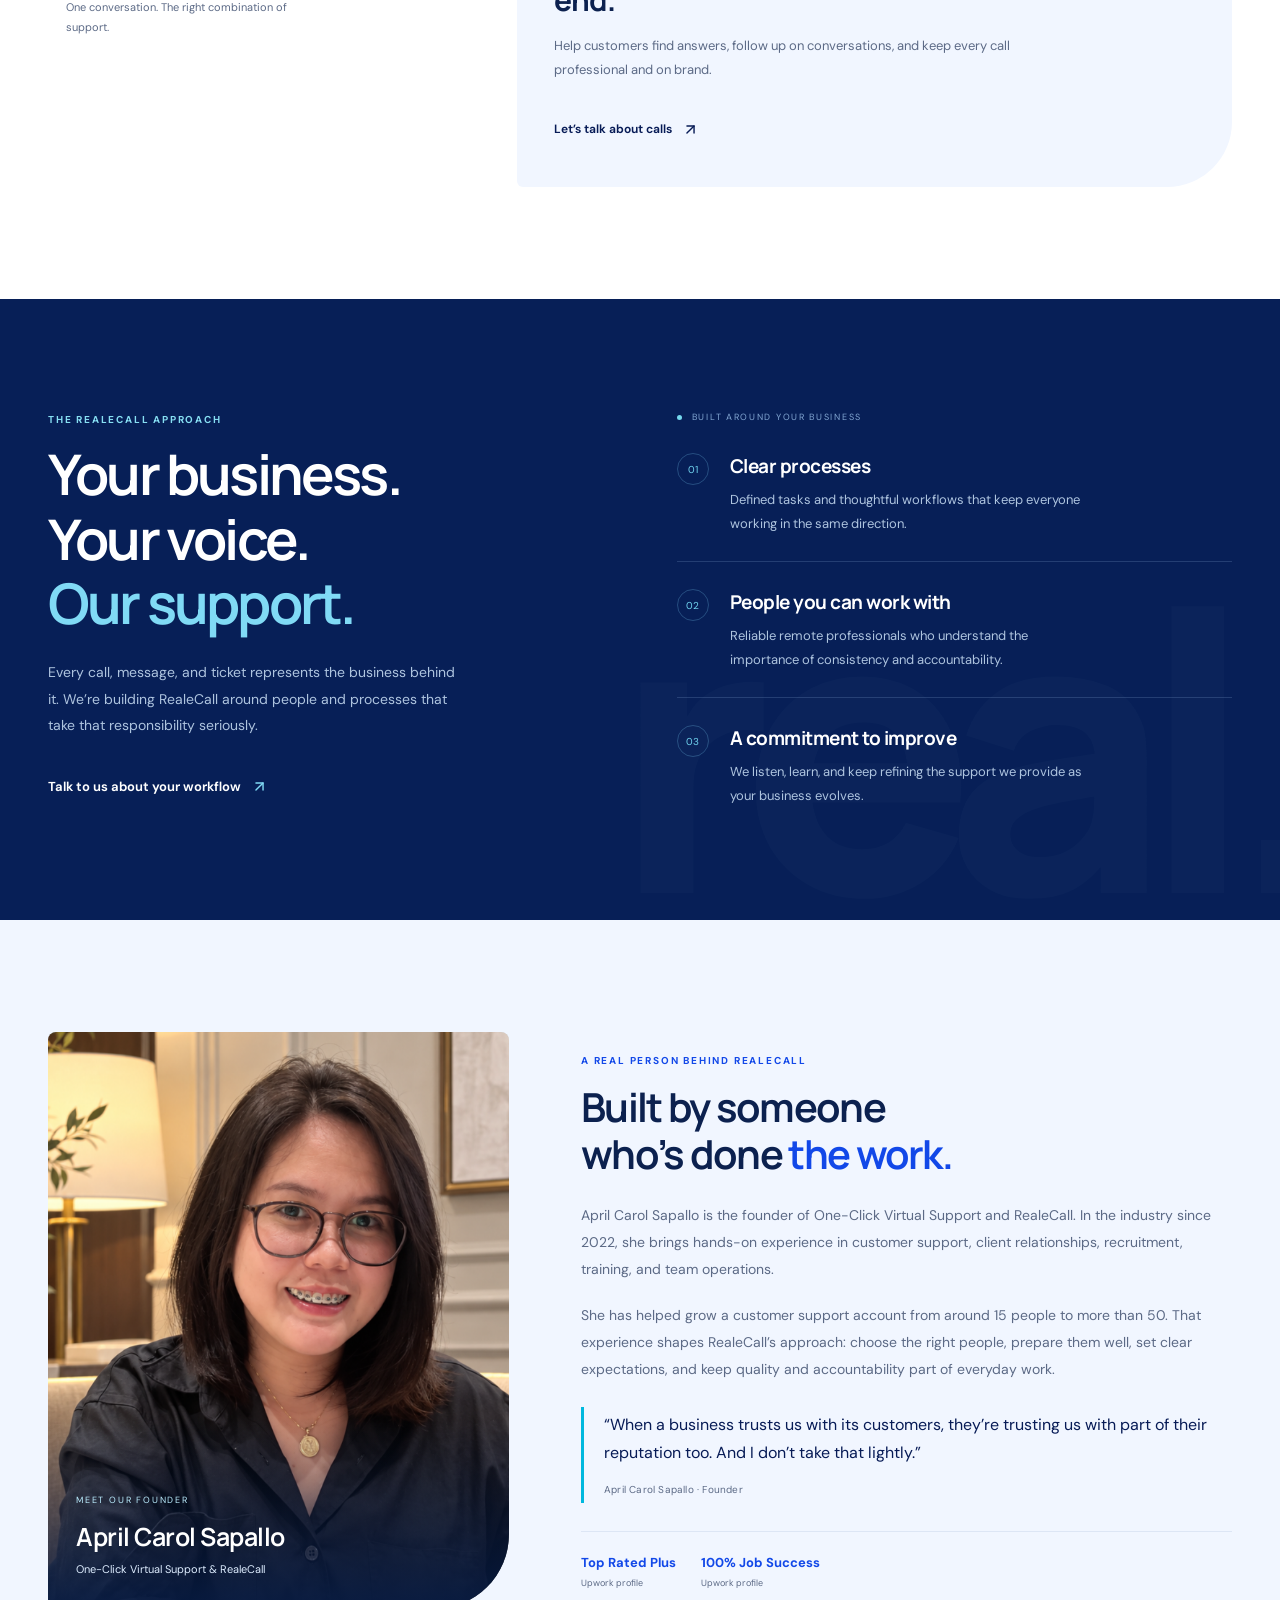
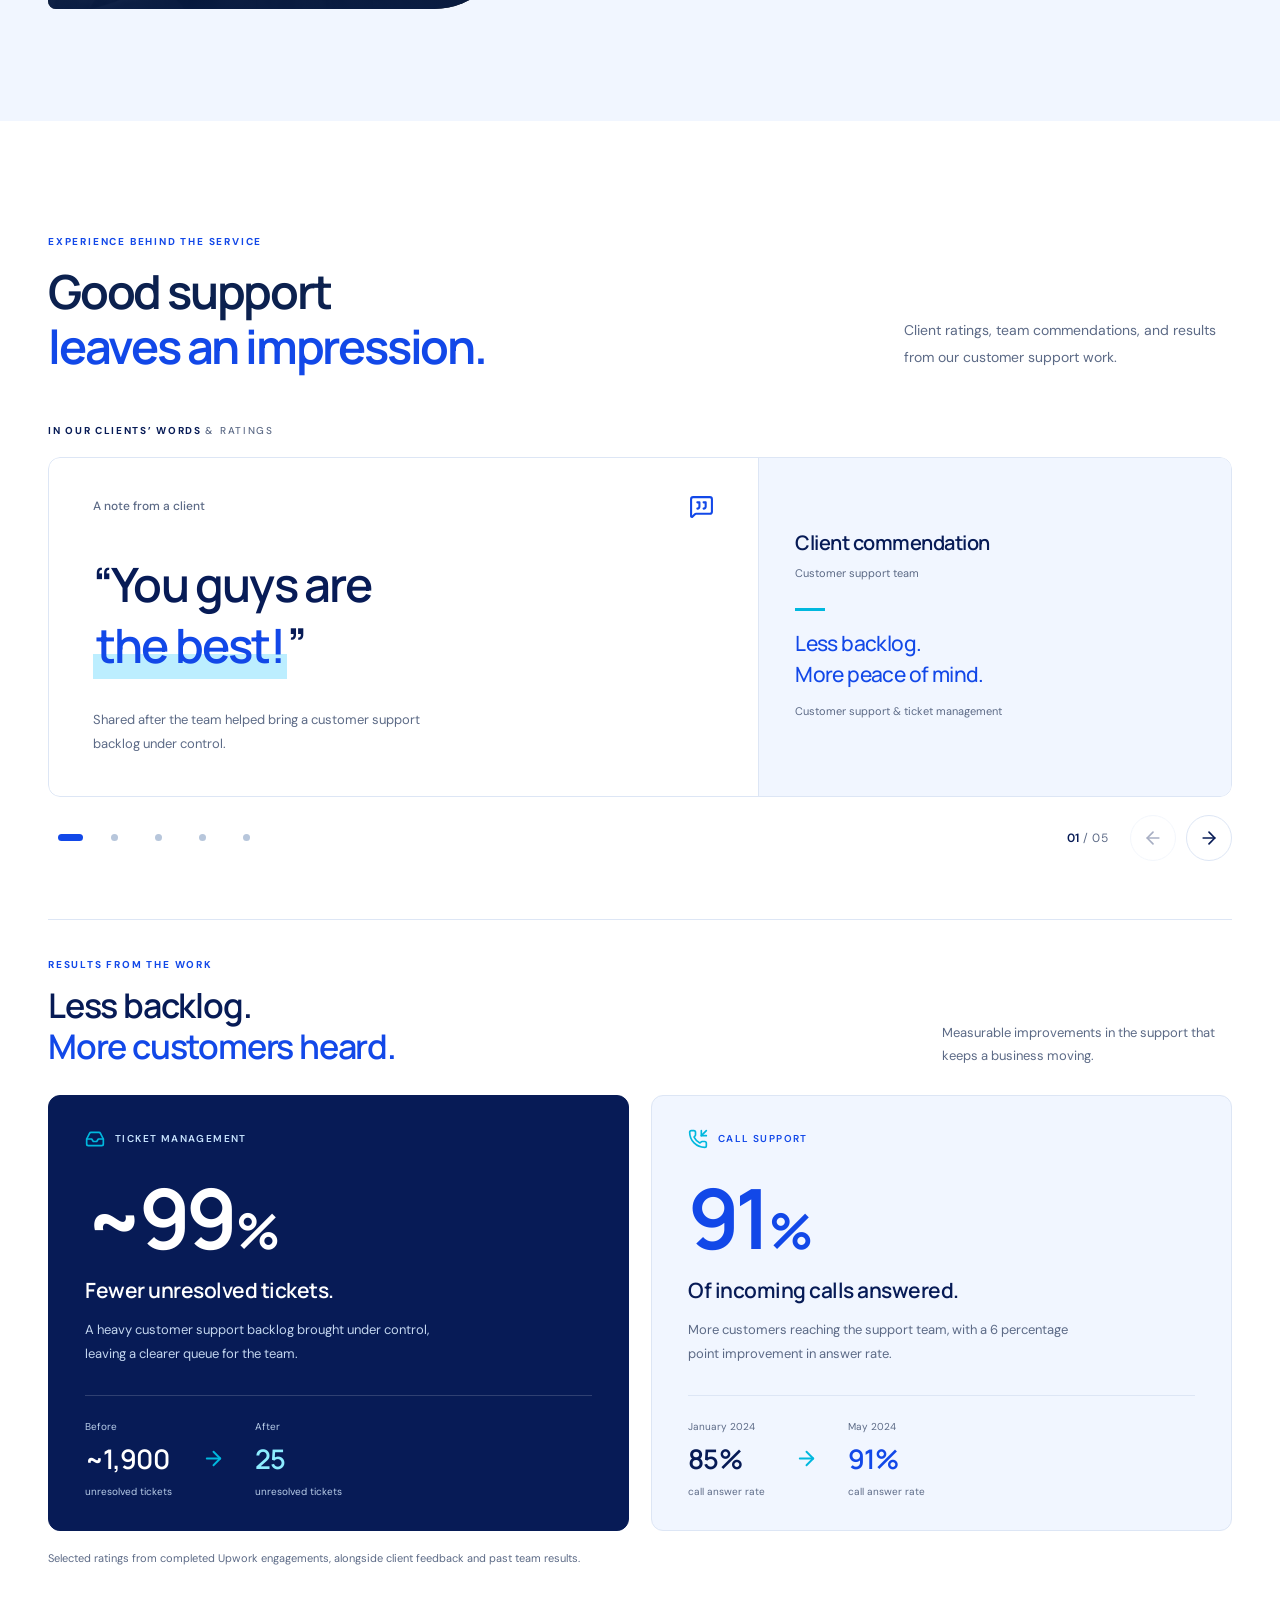
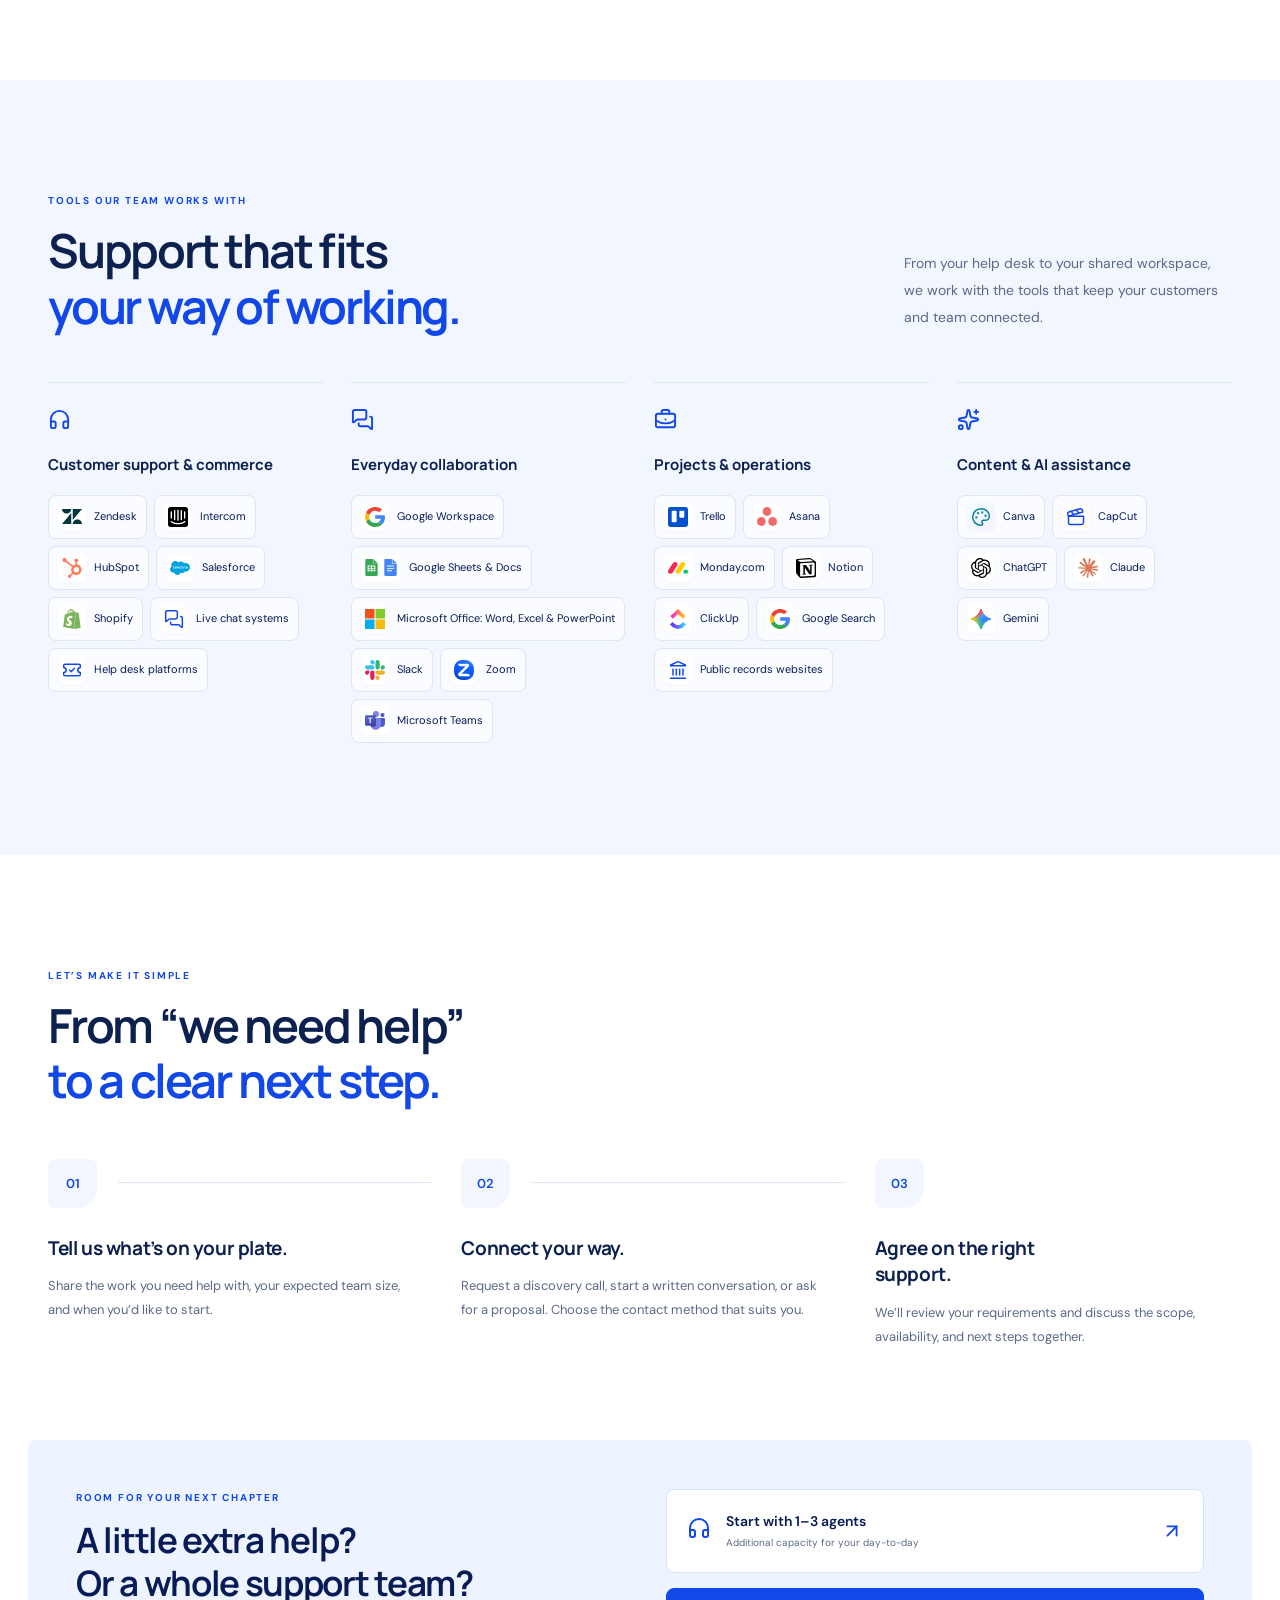
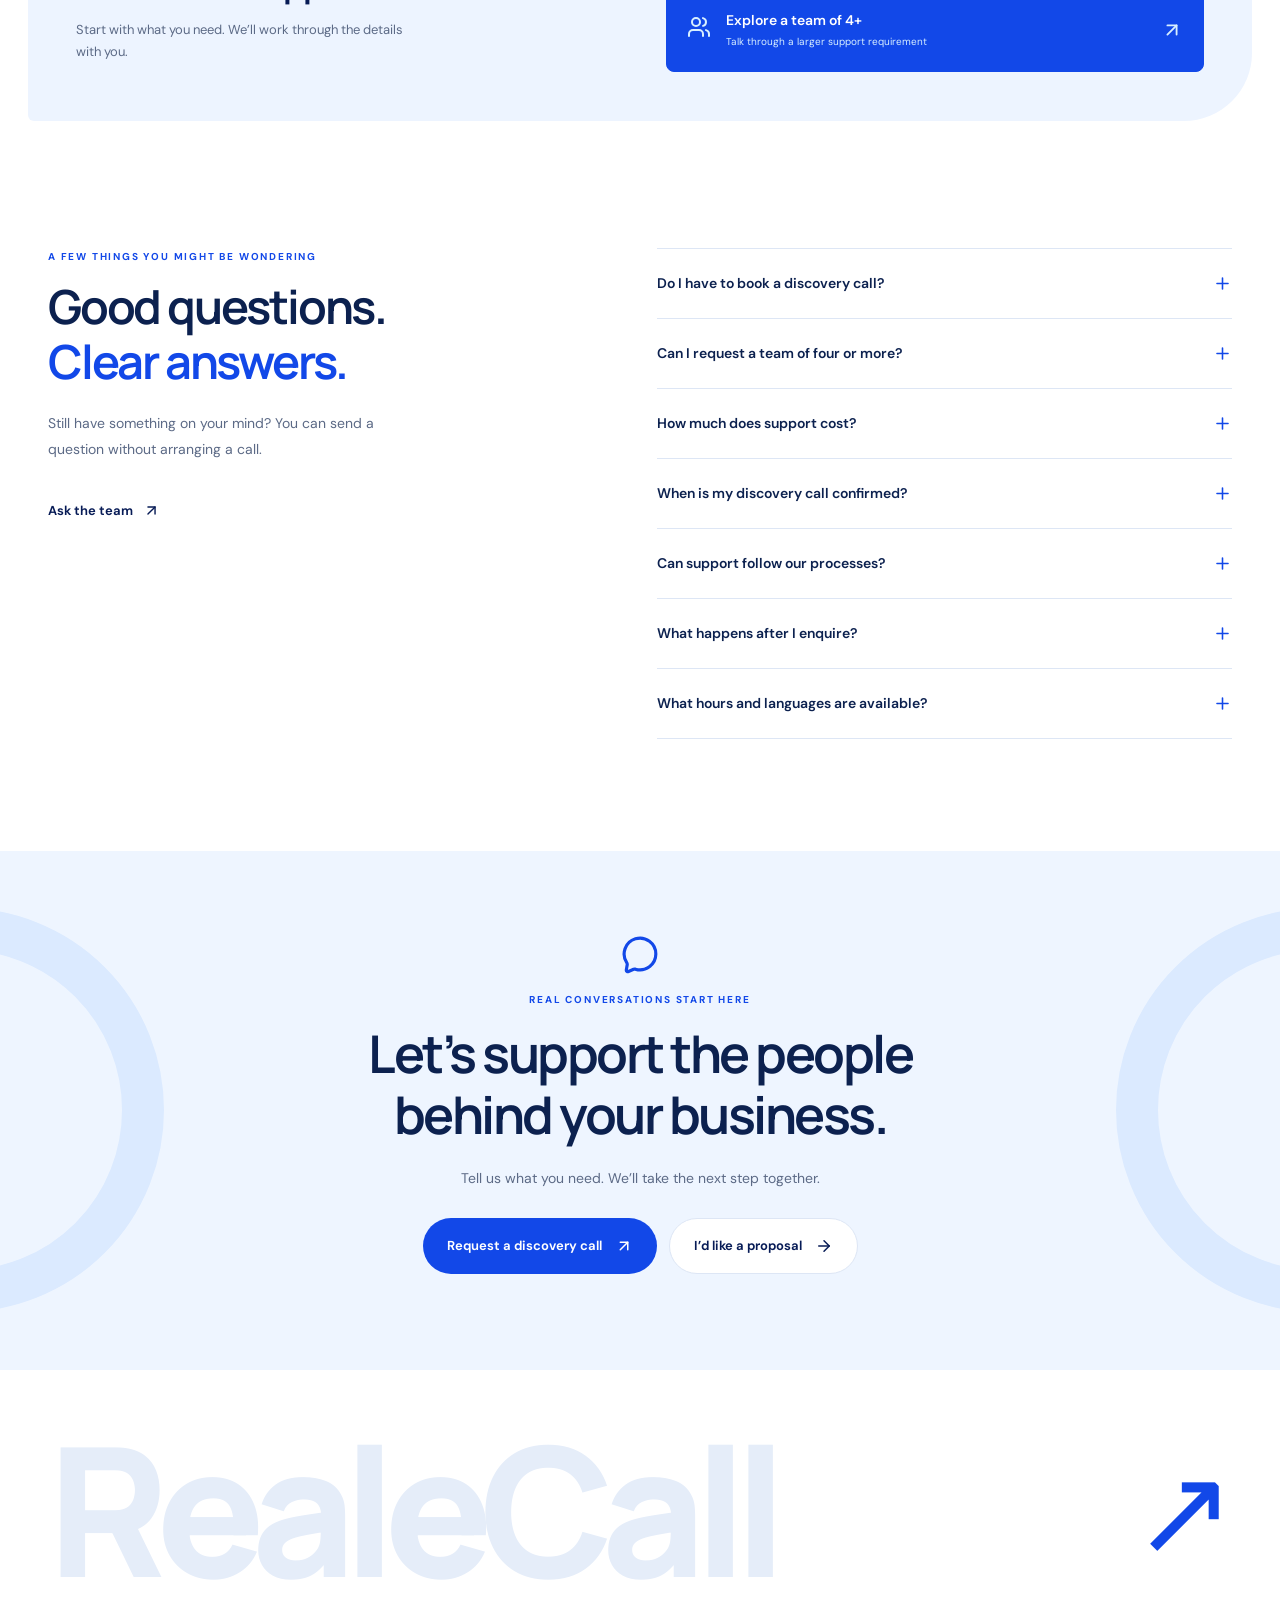
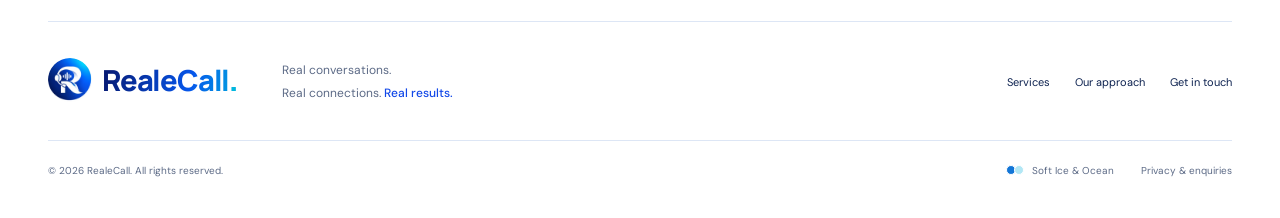
==== commit 21e1c657: "Update RealeCall booking FAQ and explicit contact and Calendly consent" ====
--- a/realecall/royal-blue/index.html
+++ b/realecall/royal-blue/index.html
@@ -7,7 +7,7 @@
   <meta name="theme-color" content="#1248e8"/>
   <title>RealeCall | Customer Support &amp; Back-Office Assistance</title>
   <link rel="icon" type="image/svg+xml" href="/realecall/favicon.svg"/>
-   <script type="module" crossorigin src="/realecall/assets/index-_Z-clTWA.js"></script>
+   <script type="module" crossorigin src="/realecall/assets/index-CqZGrUWC.js"></script>
    <link rel="stylesheet" crossorigin href="/realecall/assets/index-DcxW1Ei6.css">
  </head>
  <body>
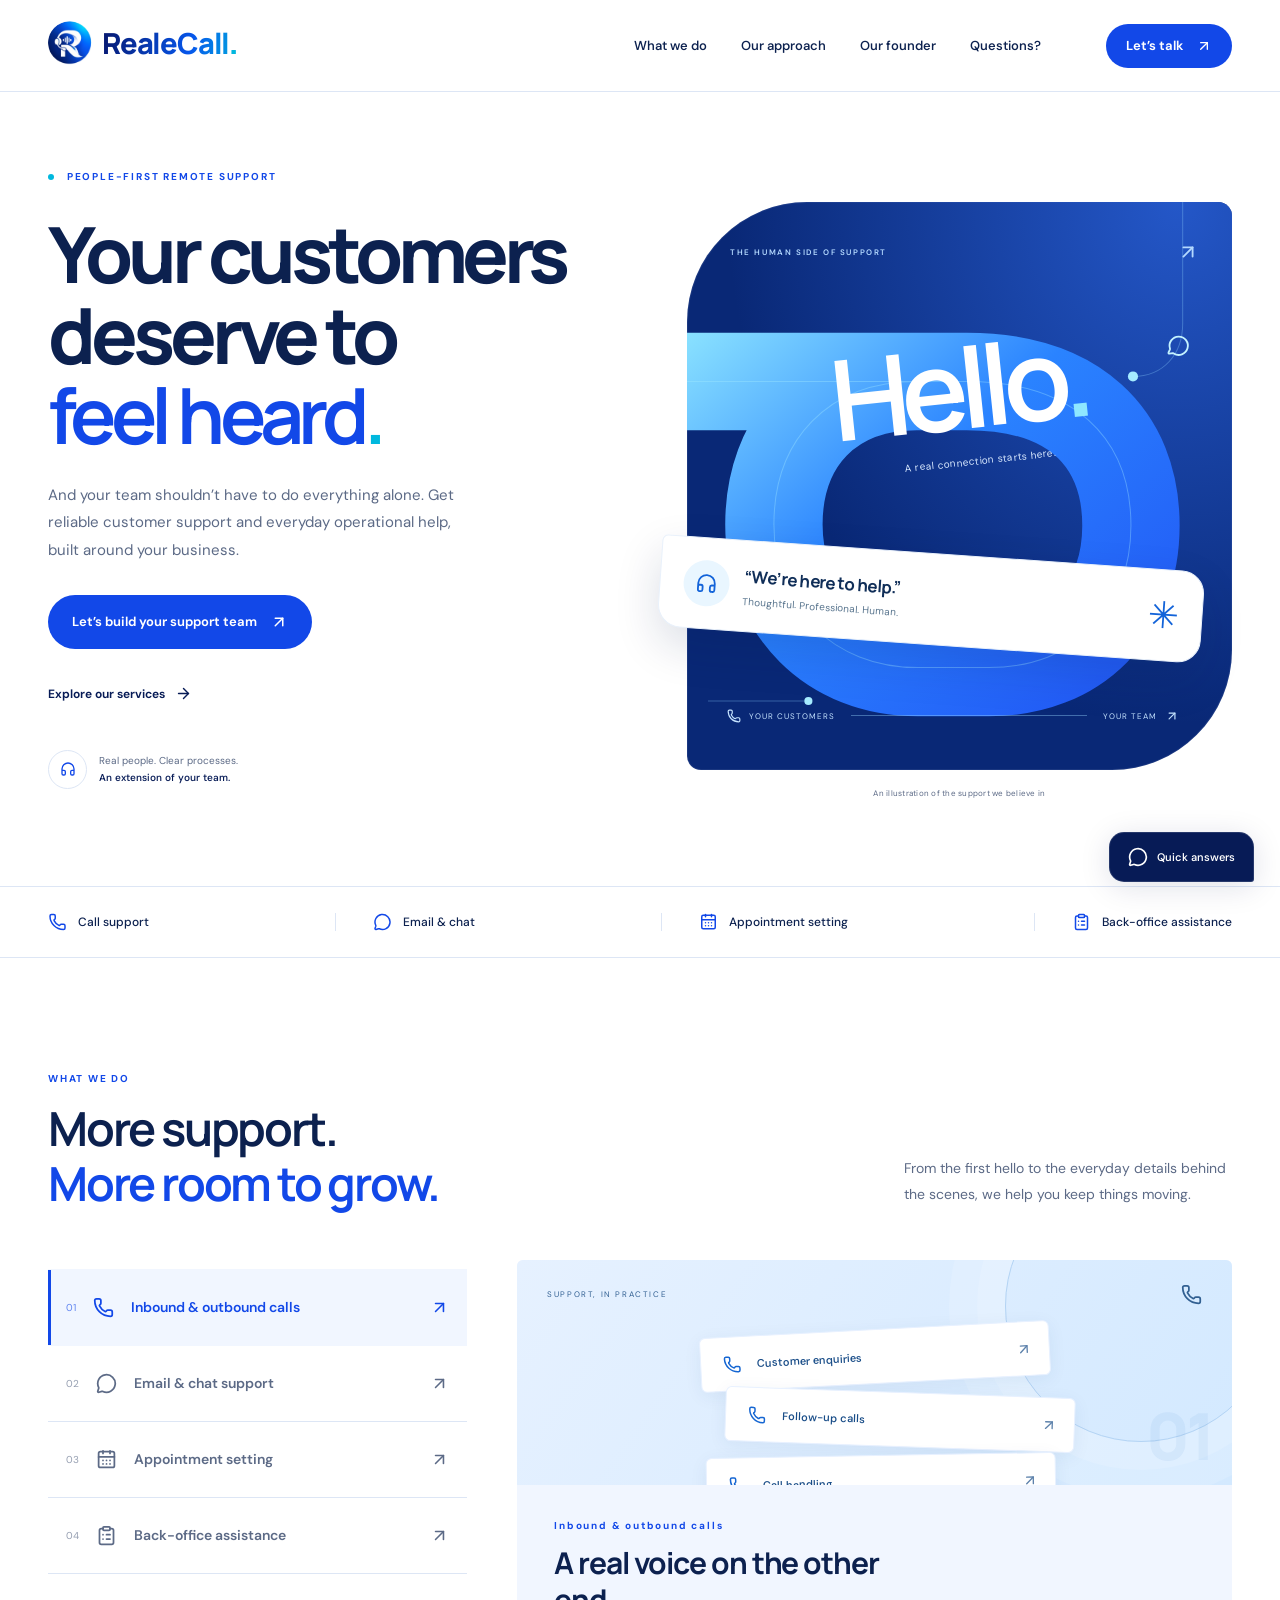
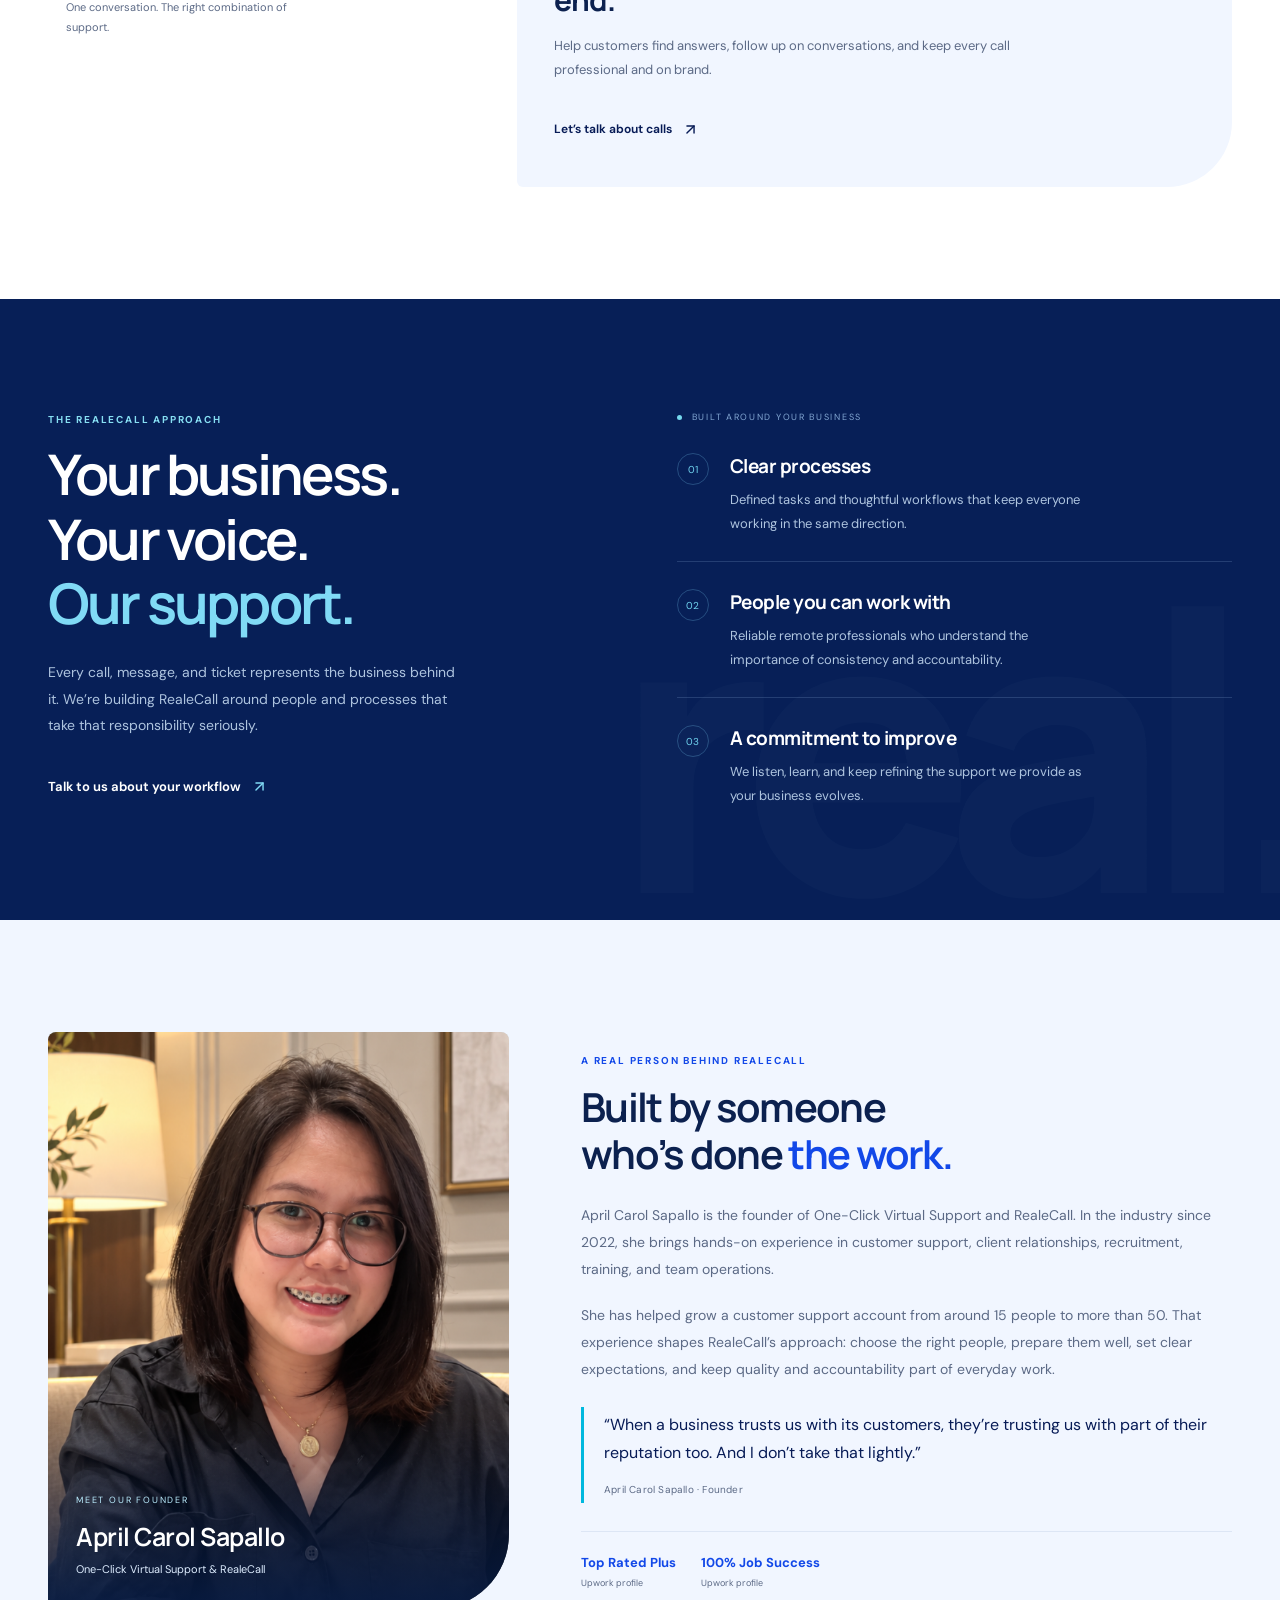
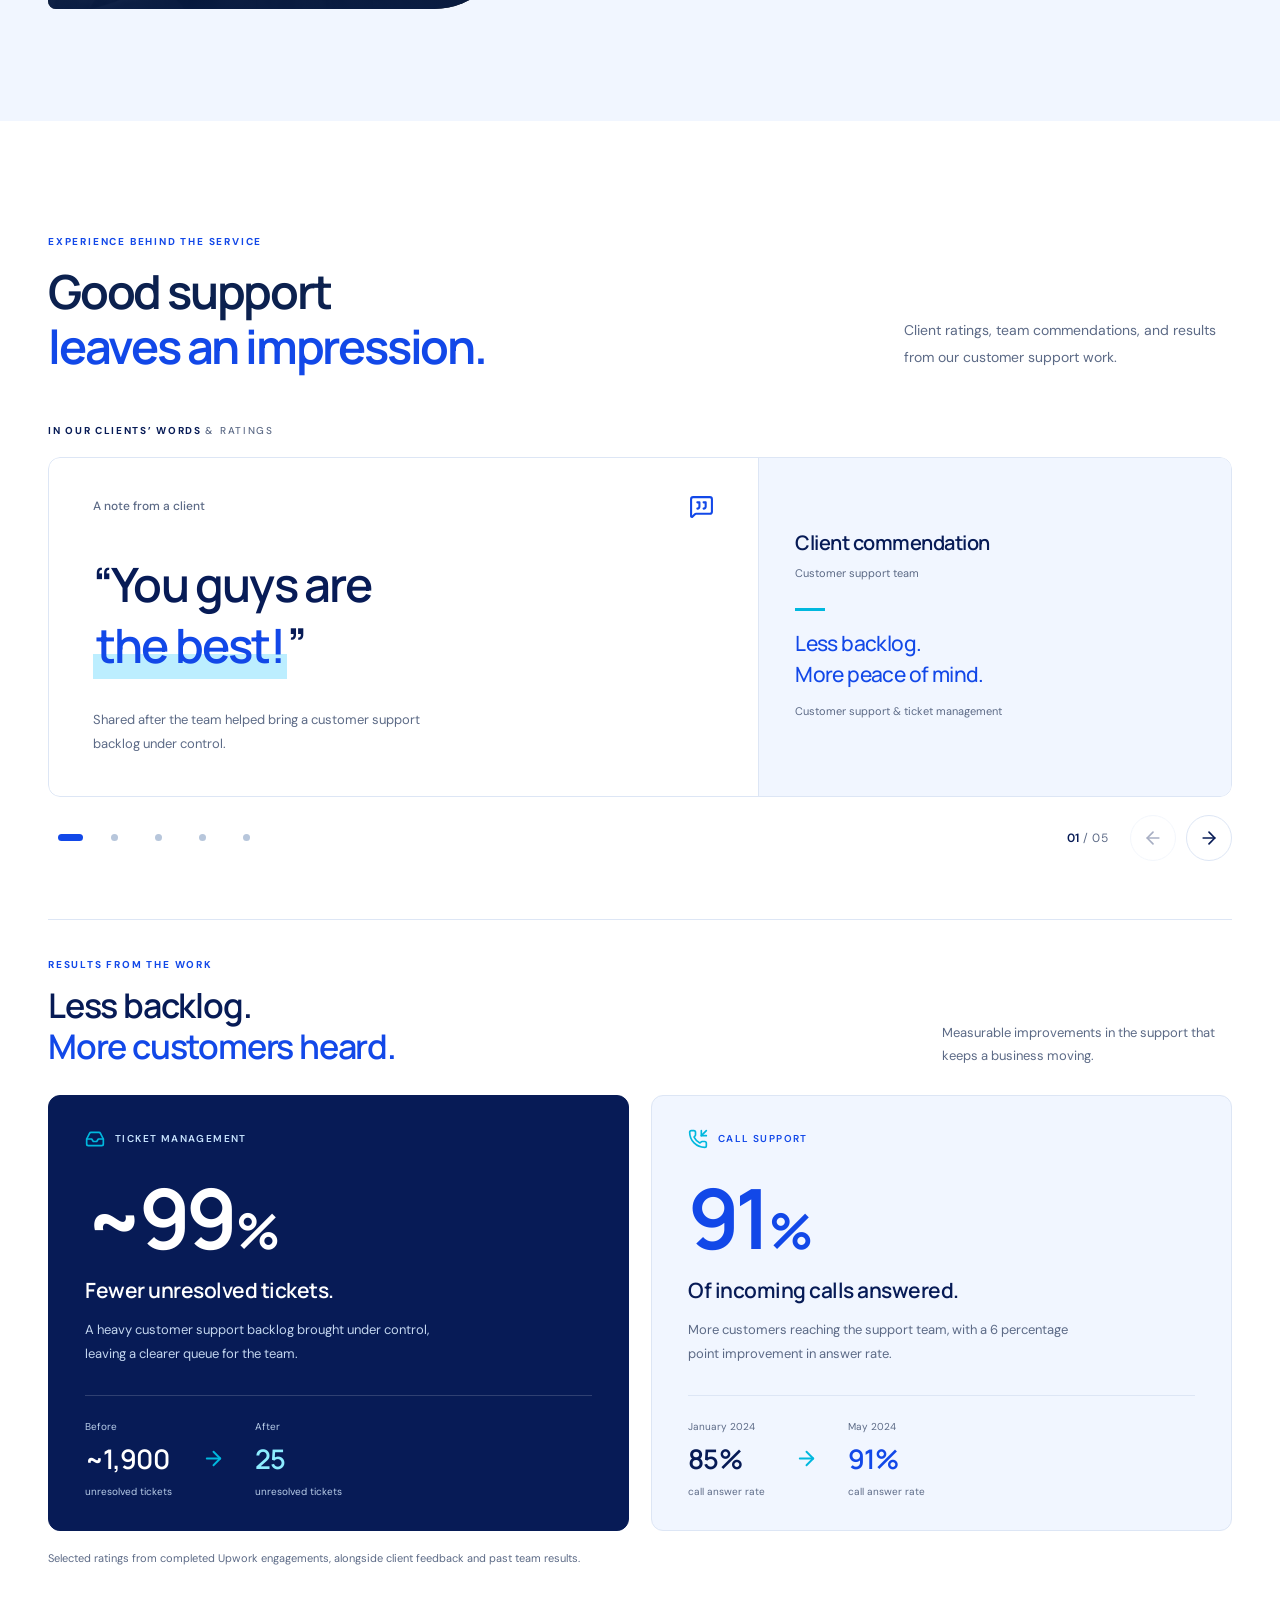
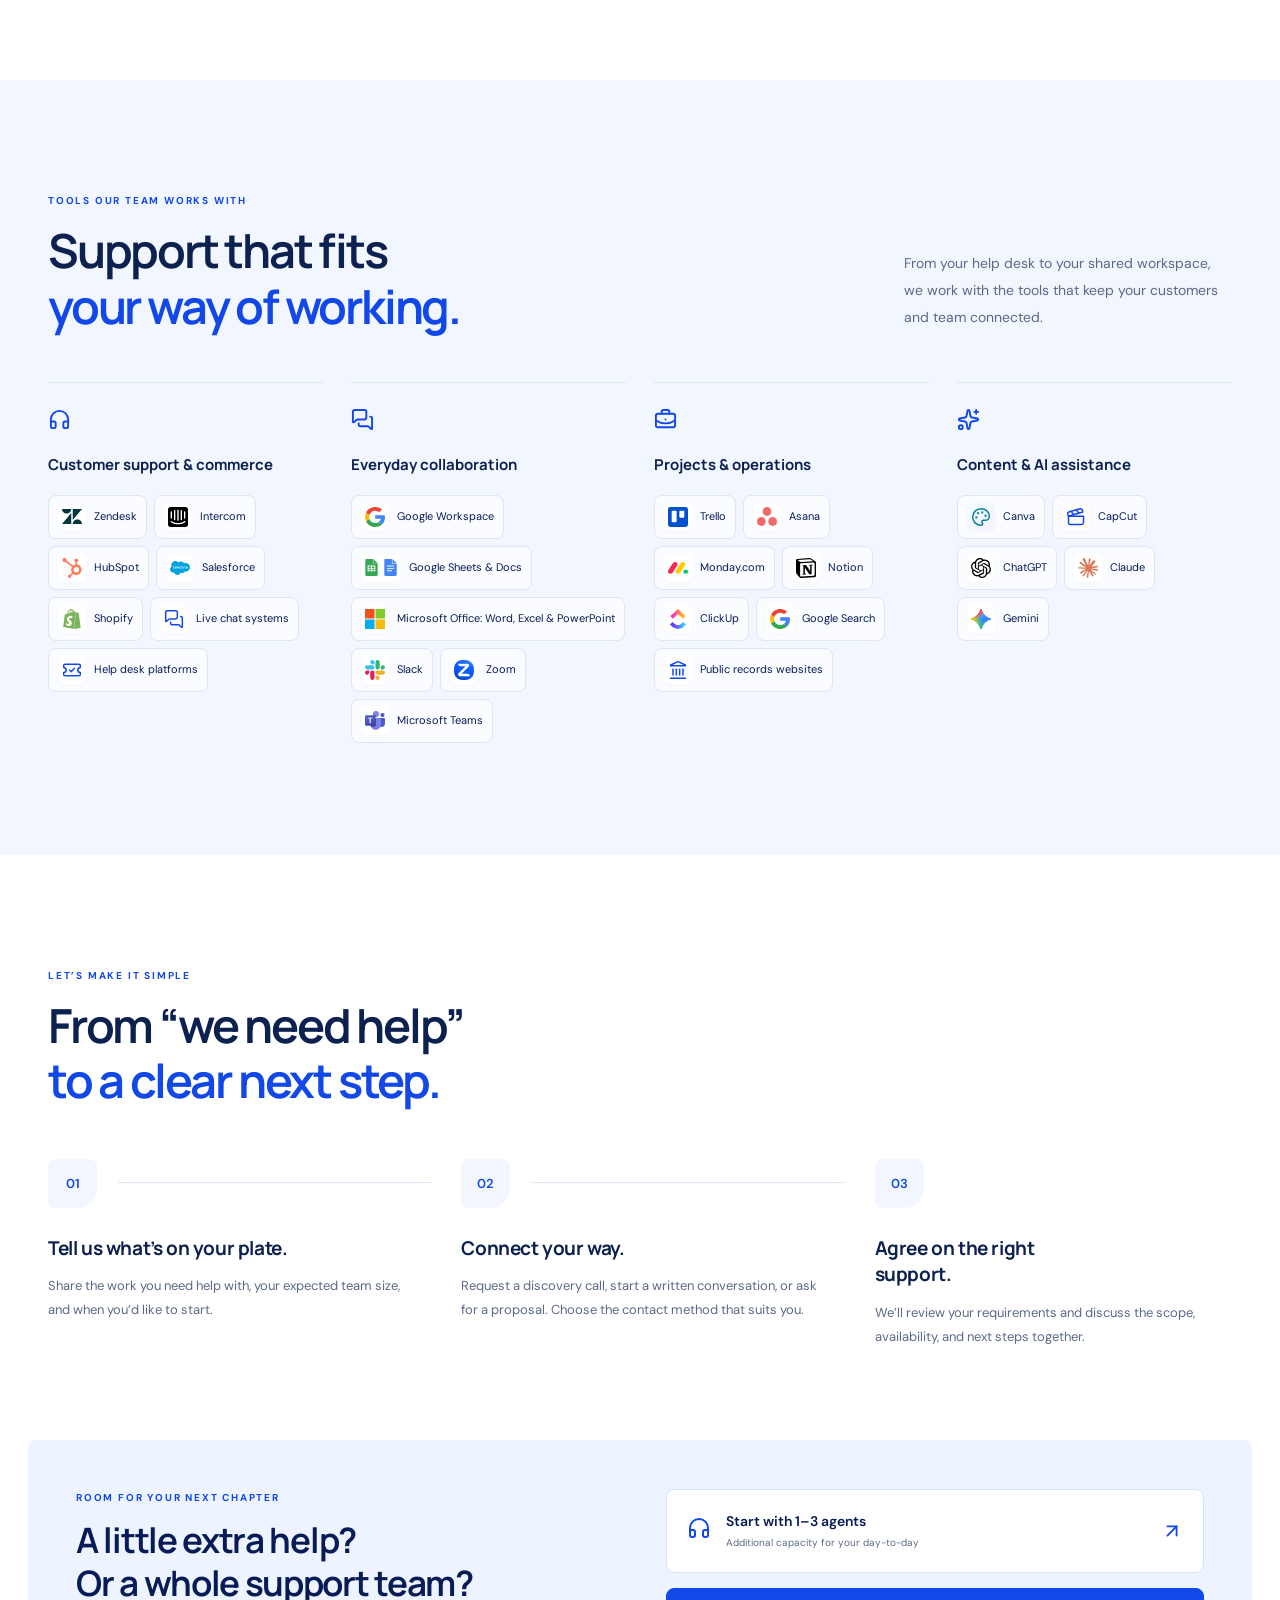
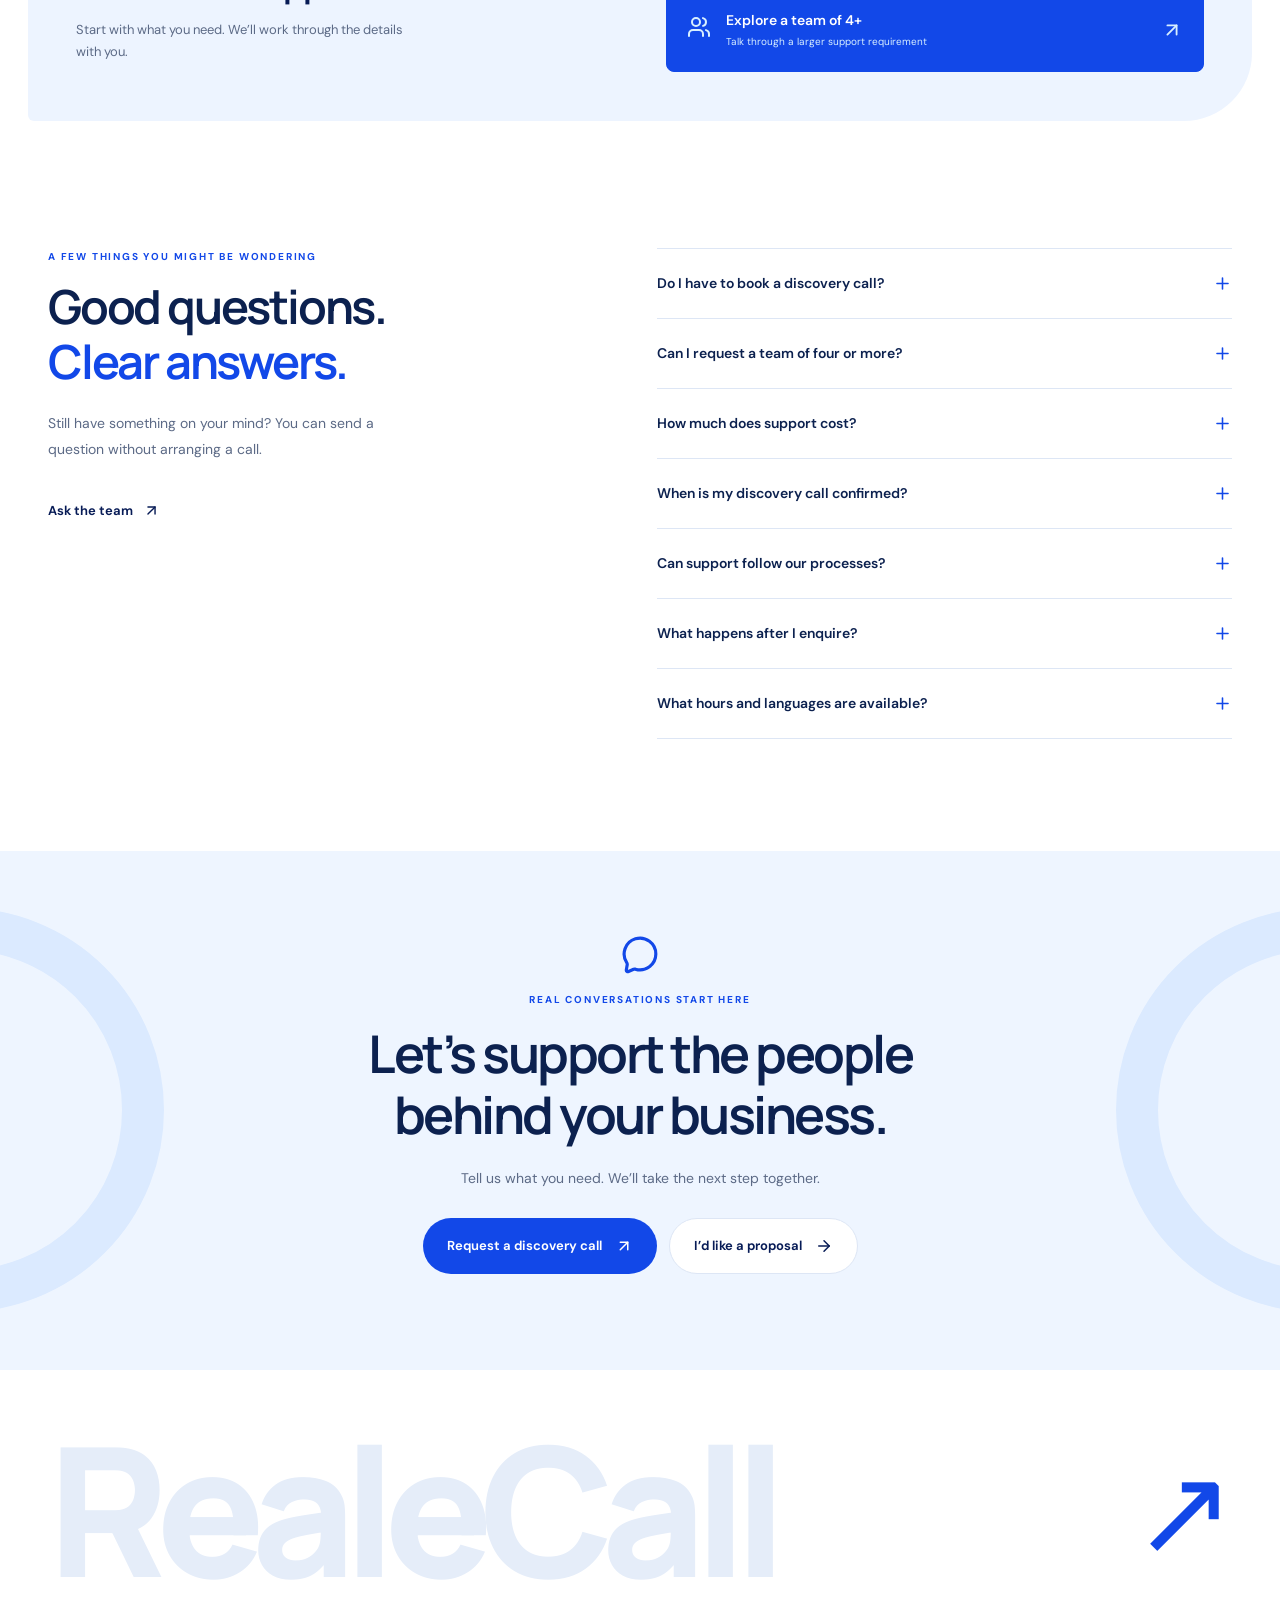
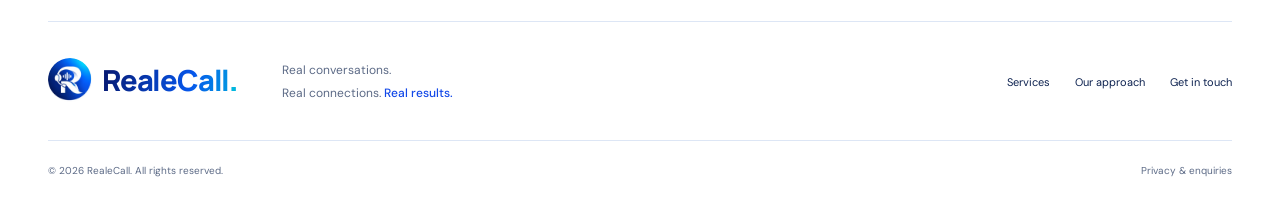
==== commit 3382d25f: "Remove RealeCall footer theme switch" ====
--- a/realecall/royal-blue/index.html
+++ b/realecall/royal-blue/index.html
@@ -7,7 +7,7 @@
   <meta name="theme-color" content="#1248e8"/>
   <title>RealeCall | Customer Support &amp; Back-Office Assistance</title>
   <link rel="icon" type="image/svg+xml" href="/realecall/favicon.svg"/>
-   <script type="module" crossorigin src="/realecall/assets/index-CqZGrUWC.js"></script>
+   <script type="module" crossorigin src="/realecall/assets/index-DJiJD9ty.js"></script>
    <link rel="stylesheet" crossorigin href="/realecall/assets/index-DcxW1Ei6.css">
  </head>
  <body>
